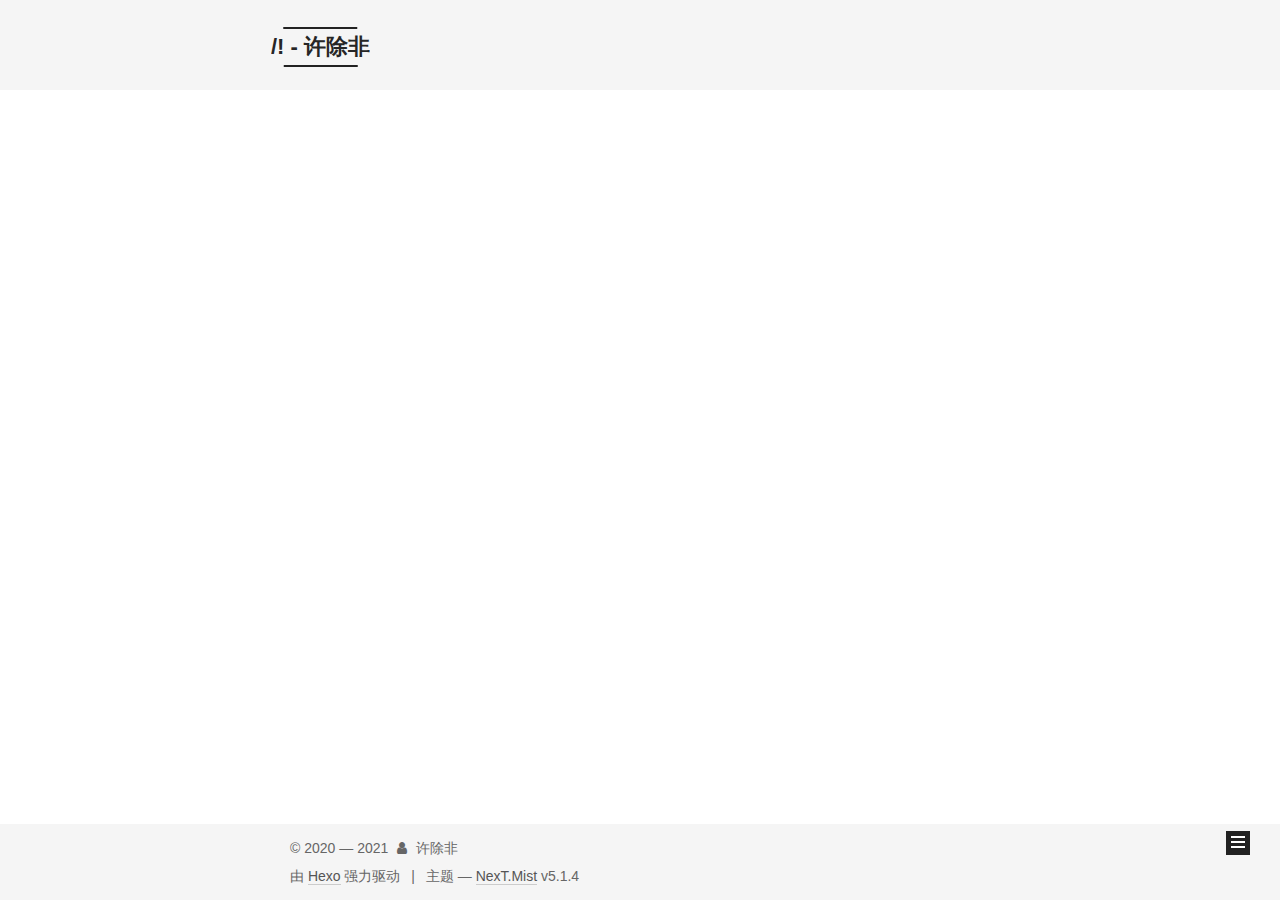
==== archives/index.html @ eeaa3427 "Site updated: 2021-01-26 09:49:21" ====
<!DOCTYPE html>



  


<html class="theme-next mist use-motion" lang="zh-Hans">
<head>
  <meta charset="UTF-8"/>
<meta http-equiv="X-UA-Compatible" content="IE=edge" />
<meta name="viewport" content="width=device-width, initial-scale=1, maximum-scale=1"/>
<meta name="theme-color" content="#222">









<meta http-equiv="Cache-Control" content="no-transform" />
<meta http-equiv="Cache-Control" content="no-siteapp" />
















  
  
  <link href="/lib/fancybox/source/jquery.fancybox.css?v=2.1.5" rel="stylesheet" type="text/css" />







<link href="/lib/font-awesome/css/font-awesome.min.css?v=4.6.2" rel="stylesheet" type="text/css" />

<link href="/css/main.css?v=5.1.4" rel="stylesheet" type="text/css" />


  <link rel="apple-touch-icon" sizes="180x180" href="/images/apple-touch-icon-next.png?v=5.1.4">


  <link rel="icon" type="image/png" sizes="32x32" href="/images/favicon-32x32-next.png?v=5.1.4">


  <link rel="icon" type="image/png" sizes="16x16" href="/images/favicon-16x16-next.png?v=5.1.4">


  <link rel="mask-icon" href="/images/logo.svg?v=5.1.4" color="#222">





  <meta name="keywords" content="Hexo, NexT" />










<meta name="description" content="我练成了那套掌法">
<meta property="og:type" content="website">
<meta property="og:title" content="&#x2F;! - 许除非">
<meta property="og:url" content="http://example.com/archives/index.html">
<meta property="og:site_name" content="&#x2F;! - 许除非">
<meta property="og:description" content="我练成了那套掌法">
<meta property="og:locale">
<meta property="article:author" content="许除非">
<meta name="twitter:card" content="summary">



<script type="text/javascript" id="hexo.configurations">
  var NexT = window.NexT || {};
  var CONFIG = {
    root: '',
    scheme: 'Mist',
    version: '5.1.4',
    sidebar: {"position":"left","display":"post","offset":12,"b2t":false,"scrollpercent":false,"onmobile":false},
    fancybox: true,
    tabs: true,
    motion: {"enable":true,"async":false,"transition":{"post_block":"fadeIn","post_header":"slideDownIn","post_body":"slideDownIn","coll_header":"slideLeftIn","sidebar":"slideUpIn"}},
    duoshuo: {
      userId: '0',
      author: '博主'
    },
    algolia: {
      applicationID: '',
      apiKey: '',
      indexName: '',
      hits: {"per_page":10},
      labels: {"input_placeholder":"Search for Posts","hits_empty":"We didn't find any results for the search: ${query}","hits_stats":"${hits} results found in ${time} ms"}
    }
  };
</script>



  <link rel="canonical" href="http://example.com/archives/"/>





  <title>归档 | /! - 许除非</title>
  





  <script type="text/javascript">
    var _hmt = _hmt || [];
    (function() {
      var hm = document.createElement("script");
      hm.src = "https://hm.baidu.com/hm.js?9faac1cee21ce7410368afd1e0b52f05";
      var s = document.getElementsByTagName("script")[0];
      s.parentNode.insertBefore(hm, s);
    })();
  </script>




<meta name="generator" content="Hexo 5.2.0"></head>

<body itemscope itemtype="http://schema.org/WebPage" lang="zh-Hans">

  
  
    
  

  <div class="container sidebar-position-left page-archive">
    <div class="headband"></div>

    <header id="header" class="header" itemscope itemtype="http://schema.org/WPHeader">
      <div class="header-inner"><div class="site-brand-wrapper">
  <div class="site-meta ">
    

    <div class="custom-logo-site-title">
      <a href="/"  class="brand" rel="start">
        <span class="logo-line-before"><i></i></span>
        <span class="site-title">/! - 许除非</span>
        <span class="logo-line-after"><i></i></span>
      </a>
    </div>
      
        <p class="site-subtitle"></p>
      
  </div>

  <div class="site-nav-toggle">
    <button>
      <span class="btn-bar"></span>
      <span class="btn-bar"></span>
      <span class="btn-bar"></span>
    </button>
  </div>
</div>

<nav class="site-nav">
  

  
    <ul id="menu" class="menu">
      
        
        <li class="menu-item menu-item-home">
          <a href="/" rel="section">
            
              <i class="menu-item-icon fa fa-fw fa-home"></i> <br />
            
            首页
          </a>
        </li>
      
        
        <li class="menu-item menu-item-tags">
          <a href="/tags/" rel="section">
            
              <i class="menu-item-icon fa fa-fw fa-tags"></i> <br />
            
            标签
          </a>
        </li>
      
        
        <li class="menu-item menu-item-categories">
          <a href="/categories/" rel="section">
            
              <i class="menu-item-icon fa fa-fw fa-th"></i> <br />
            
            分类
          </a>
        </li>
      
        
        <li class="menu-item menu-item-archives">
          <a href="/archives/" rel="section">
            
              <i class="menu-item-icon fa fa-fw fa-archive"></i> <br />
            
            归档
          </a>
        </li>
      

      
        <li class="menu-item menu-item-search">
          
            <a href="javascript:;" class="popup-trigger">
          
            
              <i class="menu-item-icon fa fa-search fa-fw"></i> <br />
            
            搜索
          </a>
        </li>
      
    </ul>
  

  
    <div class="site-search">
      
  <div class="popup search-popup local-search-popup">
  <div class="local-search-header clearfix">
    <span class="search-icon">
      <i class="fa fa-search"></i>
    </span>
    <span class="popup-btn-close">
      <i class="fa fa-times-circle"></i>
    </span>
    <div class="local-search-input-wrapper">
      <input autocomplete="off"
             placeholder="搜索..." spellcheck="false"
             type="text" id="local-search-input">
    </div>
  </div>
  <div id="local-search-result"></div>
</div>



    </div>
  
</nav>



 </div>
    </header>

    <main id="main" class="main">
      <div class="main-inner">
        <div class="content-wrap">
          <div id="content" class="content">
            

  
  
  
  <div class="post-block archive">
    <div id="posts" class="posts-collapse">
      <span class="archive-move-on"></span>

      <span class="archive-page-counter">
        
        
        
          
        
        嗯..! 目前共计 1 篇日志。 继续努力。
      </span>

      

        
        
        

        
          
          <div class="collection-title">
            <h1 class="archive-year" id="archive-year-2021">2021</h1>
          </div>
        
        

        

  <article class="post post-type-normal" itemscope itemtype="http://schema.org/Article">
    <header class="post-header">

      <h2 class="post-title">
        
            <a class="post-title-link" href="/2021/01/25/%E5%BC%80%E5%A7%8B%E5%9C%A8%E8%BF%99%E9%87%8C%E8%AE%B0%E5%BD%95%E8%87%AA%E5%B7%B1/" itemprop="url">
              
                <span itemprop="name">开始在这里记录自己</span>
              
            </a>
        
      </h2>

      <div class="post-meta">
        <time class="post-time" itemprop="dateCreated"
              datetime="2021-01-25T17:02:08+08:00"
              content="2021-01-25" >
          01-25
        </time>
      </div>

    </header>
  </article>



      

    </div>
  </div>
  
  
  

  



          </div>
          


          

        </div>
        
          
  
  <div class="sidebar-toggle">
    <div class="sidebar-toggle-line-wrap">
      <span class="sidebar-toggle-line sidebar-toggle-line-first"></span>
      <span class="sidebar-toggle-line sidebar-toggle-line-middle"></span>
      <span class="sidebar-toggle-line sidebar-toggle-line-last"></span>
    </div>
  </div>

  <aside id="sidebar" class="sidebar">
    
    <div class="sidebar-inner">

      

      

      <section class="site-overview-wrap sidebar-panel sidebar-panel-active">
        <div class="site-overview">
          <div class="site-author motion-element" itemprop="author" itemscope itemtype="http://schema.org/Person">
            
              <img class="site-author-image" itemprop="image"
                src="/images/avatar.png"
                alt="" />
            
              <p class="site-author-name" itemprop="name"></p>
              <p class="site-description motion-element" itemprop="description"></p>
          </div>

          <nav class="site-state motion-element">

            
              <div class="site-state-item site-state-posts">
              
                <a href="/archives/%7C%7C%20archive">
              
                  <span class="site-state-item-count">1</span>
                  <span class="site-state-item-name">日志</span>
                </a>
              </div>
            

            
              
              
              <div class="site-state-item site-state-categories">
                <a href="/categories/index.html">
                  <span class="site-state-item-count">1</span>
                  <span class="site-state-item-name">分类</span>
                </a>
              </div>
            

            
              
              
              <div class="site-state-item site-state-tags">
                <a href="/tags/index.html">
                  <span class="site-state-item-count">1</span>
                  <span class="site-state-item-name">标签</span>
                </a>
              </div>
            

          </nav>

          

          
            <div class="links-of-author motion-element">
                
                  <span class="links-of-author-item">
                    <a href="https://github.com/botao-xu" target="_blank" title="GitHub">
                      
                        <i class="fa fa-fw fa-github"></i>GitHub</a>
                  </span>
                
                  <span class="links-of-author-item">
                    <a href="mailto:xbt1024@gmail.com" target="_blank" title="E-Mail">
                      
                        <i class="fa fa-fw fa-envelope"></i>E-Mail</a>
                  </span>
                
                  <span class="links-of-author-item">
                    <a href="https://www.zhihu.com/people/koxu-bo-tao" target="_blank" title="Zhihu">
                      
                        <i class="fa fa-fw fa-heartbeat"></i>Zhihu</a>
                  </span>
                
            </div>
          

          
          

          
          

          

        </div>
      </section>

      

      

    </div>
  </aside>


        
      </div>
    </main>

    <footer id="footer" class="footer">
      <div class="footer-inner">
        <div class="copyright">&copy; 2020 &mdash; <span itemprop="copyrightYear">2021</span>
  <span class="with-love">
    <i class="fa fa-user"></i>
  </span>
  <span class="author" itemprop="copyrightHolder">许除非</span>

  
</div>


  <div class="powered-by">由 <a class="theme-link" target="_blank" href="https://hexo.io">Hexo</a> 强力驱动</div>



  <span class="post-meta-divider">|</span>



  <div class="theme-info">主题 &mdash; <a class="theme-link" target="_blank" href="https://github.com/iissnan/hexo-theme-next">NexT.Mist</a> v5.1.4</div>




        







        
      </div>
    </footer>

    
      <div class="back-to-top">
        <i class="fa fa-arrow-up"></i>
        
      </div>
    

    

  </div>

  

<script type="text/javascript">
  if (Object.prototype.toString.call(window.Promise) !== '[object Function]') {
    window.Promise = null;
  }
</script>









  












  
  
    <script type="text/javascript" src="/lib/jquery/index.js?v=2.1.3"></script>
  

  
  
    <script type="text/javascript" src="/lib/fastclick/lib/fastclick.min.js?v=1.0.6"></script>
  

  
  
    <script type="text/javascript" src="/lib/jquery_lazyload/jquery.lazyload.js?v=1.9.7"></script>
  

  
  
    <script type="text/javascript" src="/lib/velocity/velocity.min.js?v=1.2.1"></script>
  

  
  
    <script type="text/javascript" src="/lib/velocity/velocity.ui.min.js?v=1.2.1"></script>
  

  
  
    <script type="text/javascript" src="/lib/fancybox/source/jquery.fancybox.pack.js?v=2.1.5"></script>
  


  


  <script type="text/javascript" src="/js/src/utils.js?v=5.1.4"></script>

  <script type="text/javascript" src="/js/src/motion.js?v=5.1.4"></script>



  
  

  

  


  <script type="text/javascript" src="/js/src/bootstrap.js?v=5.1.4"></script>



  


  




	





  





  







<!-- LOCAL: You can save these files to your site and update links -->
    
        
        <link rel="stylesheet" href="https://aimingoo.github.io/gitmint/style/default.css">
        <script src="https://aimingoo.github.io/gitmint/dist/gitmint.browser.js"></script>
    
<!-- END LOCAL -->

    

    







  

  <script type="text/javascript">
    // Popup Window;
    var isfetched = false;
    var isXml = true;
    // Search DB path;
    var search_path = "search.xml";
    if (search_path.length === 0) {
      search_path = "search.xml";
    } else if (/json$/i.test(search_path)) {
      isXml = false;
    }
    var path = "/" + search_path;
    // monitor main search box;

    var onPopupClose = function (e) {
      $('.popup').hide();
      $('#local-search-input').val('');
      $('.search-result-list').remove();
      $('#no-result').remove();
      $(".local-search-pop-overlay").remove();
      $('body').css('overflow', '');
    }

    function proceedsearch() {
      $("body")
        .append('<div class="search-popup-overlay local-search-pop-overlay"></div>')
        .css('overflow', 'hidden');
      $('.search-popup-overlay').click(onPopupClose);
      $('.popup').toggle();
      var $localSearchInput = $('#local-search-input');
      $localSearchInput.attr("autocapitalize", "none");
      $localSearchInput.attr("autocorrect", "off");
      $localSearchInput.focus();
    }

    // search function;
    var searchFunc = function(path, search_id, content_id) {
      'use strict';

      // start loading animation
      $("body")
        .append('<div class="search-popup-overlay local-search-pop-overlay">' +
          '<div id="search-loading-icon">' +
          '<i class="fa fa-spinner fa-pulse fa-5x fa-fw"></i>' +
          '</div>' +
          '</div>')
        .css('overflow', 'hidden');
      $("#search-loading-icon").css('margin', '20% auto 0 auto').css('text-align', 'center');

      $.ajax({
        url: path,
        dataType: isXml ? "xml" : "json",
        async: true,
        success: function(res) {
          // get the contents from search data
          isfetched = true;
          $('.popup').detach().appendTo('.header-inner');
          var datas = isXml ? $("entry", res).map(function() {
            return {
              title: $("title", this).text(),
              content: $("content",this).text(),
              url: $("url" , this).text()
            };
          }).get() : res;
          var input = document.getElementById(search_id);
          var resultContent = document.getElementById(content_id);
          var inputEventFunction = function() {
            var searchText = input.value.trim().toLowerCase();
            var keywords = searchText.split(/[\s\-]+/);
            if (keywords.length > 1) {
              keywords.push(searchText);
            }
            var resultItems = [];
            if (searchText.length > 0) {
              // perform local searching
              datas.forEach(function(data) {
                var isMatch = false;
                var hitCount = 0;
                var searchTextCount = 0;
                var title = data.title.trim();
                var titleInLowerCase = title.toLowerCase();
                var content = data.content.trim().replace(/<[^>]+>/g,"");
                var contentInLowerCase = content.toLowerCase();
                var articleUrl = decodeURIComponent(data.url);
                var indexOfTitle = [];
                var indexOfContent = [];
                // only match articles with not empty titles
                if(title != '') {
                  keywords.forEach(function(keyword) {
                    function getIndexByWord(word, text, caseSensitive) {
                      var wordLen = word.length;
                      if (wordLen === 0) {
                        return [];
                      }
                      var startPosition = 0, position = [], index = [];
                      if (!caseSensitive) {
                        text = text.toLowerCase();
                        word = word.toLowerCase();
                      }
                      while ((position = text.indexOf(word, startPosition)) > -1) {
                        index.push({position: position, word: word});
                        startPosition = position + wordLen;
                      }
                      return index;
                    }

                    indexOfTitle = indexOfTitle.concat(getIndexByWord(keyword, titleInLowerCase, false));
                    indexOfContent = indexOfContent.concat(getIndexByWord(keyword, contentInLowerCase, false));
                  });
                  if (indexOfTitle.length > 0 || indexOfContent.length > 0) {
                    isMatch = true;
                    hitCount = indexOfTitle.length + indexOfContent.length;
                  }
                }

                // show search results

                if (isMatch) {
                  // sort index by position of keyword

                  [indexOfTitle, indexOfContent].forEach(function (index) {
                    index.sort(function (itemLeft, itemRight) {
                      if (itemRight.position !== itemLeft.position) {
                        return itemRight.position - itemLeft.position;
                      } else {
                        return itemLeft.word.length - itemRight.word.length;
                      }
                    });
                  });

                  // merge hits into slices

                  function mergeIntoSlice(text, start, end, index) {
                    var item = index[index.length - 1];
                    var position = item.position;
                    var word = item.word;
                    var hits = [];
                    var searchTextCountInSlice = 0;
                    while (position + word.length <= end && index.length != 0) {
                      if (word === searchText) {
                        searchTextCountInSlice++;
                      }
                      hits.push({position: position, length: word.length});
                      var wordEnd = position + word.length;

                      // move to next position of hit

                      index.pop();
                      while (index.length != 0) {
                        item = index[index.length - 1];
                        position = item.position;
                        word = item.word;
                        if (wordEnd > position) {
                          index.pop();
                        } else {
                          break;
                        }
                      }
                    }
                    searchTextCount += searchTextCountInSlice;
                    return {
                      hits: hits,
                      start: start,
                      end: end,
                      searchTextCount: searchTextCountInSlice
                    };
                  }

                  var slicesOfTitle = [];
                  if (indexOfTitle.length != 0) {
                    slicesOfTitle.push(mergeIntoSlice(title, 0, title.length, indexOfTitle));
                  }

                  var slicesOfContent = [];
                  while (indexOfContent.length != 0) {
                    var item = indexOfContent[indexOfContent.length - 1];
                    var position = item.position;
                    var word = item.word;
                    // cut out 100 characters
                    var start = position - 20;
                    var end = position + 80;
                    if(start < 0){
                      start = 0;
                    }
                    if (end < position + word.length) {
                      end = position + word.length;
                    }
                    if(end > content.length){
                      end = content.length;
                    }
                    slicesOfContent.push(mergeIntoSlice(content, start, end, indexOfContent));
                  }

                  // sort slices in content by search text's count and hits' count

                  slicesOfContent.sort(function (sliceLeft, sliceRight) {
                    if (sliceLeft.searchTextCount !== sliceRight.searchTextCount) {
                      return sliceRight.searchTextCount - sliceLeft.searchTextCount;
                    } else if (sliceLeft.hits.length !== sliceRight.hits.length) {
                      return sliceRight.hits.length - sliceLeft.hits.length;
                    } else {
                      return sliceLeft.start - sliceRight.start;
                    }
                  });

                  // select top N slices in content

                  var upperBound = parseInt('1');
                  if (upperBound >= 0) {
                    slicesOfContent = slicesOfContent.slice(0, upperBound);
                  }

                  // highlight title and content

                  function highlightKeyword(text, slice) {
                    var result = '';
                    var prevEnd = slice.start;
                    slice.hits.forEach(function (hit) {
                      result += text.substring(prevEnd, hit.position);
                      var end = hit.position + hit.length;
                      result += '<b class="search-keyword">' + text.substring(hit.position, end) + '</b>';
                      prevEnd = end;
                    });
                    result += text.substring(prevEnd, slice.end);
                    return result;
                  }

                  var resultItem = '';

                  if (slicesOfTitle.length != 0) {
                    resultItem += "<li><a href='" + articleUrl + "' class='search-result-title'>" + highlightKeyword(title, slicesOfTitle[0]) + "</a>";
                  } else {
                    resultItem += "<li><a href='" + articleUrl + "' class='search-result-title'>" + title + "</a>";
                  }

                  slicesOfContent.forEach(function (slice) {
                    resultItem += "<a href='" + articleUrl + "'>" +
                      "<p class=\"search-result\">" + highlightKeyword(content, slice) +
                      "...</p>" + "</a>";
                  });

                  resultItem += "</li>";
                  resultItems.push({
                    item: resultItem,
                    searchTextCount: searchTextCount,
                    hitCount: hitCount,
                    id: resultItems.length
                  });
                }
              })
            };
            if (keywords.length === 1 && keywords[0] === "") {
              resultContent.innerHTML = '<div id="no-result"><i class="fa fa-search fa-5x" /></div>'
            } else if (resultItems.length === 0) {
              resultContent.innerHTML = '<div id="no-result"><i class="fa fa-frown-o fa-5x" /></div>'
            } else {
              resultItems.sort(function (resultLeft, resultRight) {
                if (resultLeft.searchTextCount !== resultRight.searchTextCount) {
                  return resultRight.searchTextCount - resultLeft.searchTextCount;
                } else if (resultLeft.hitCount !== resultRight.hitCount) {
                  return resultRight.hitCount - resultLeft.hitCount;
                } else {
                  return resultRight.id - resultLeft.id;
                }
              });
              var searchResultList = '<ul class=\"search-result-list\">';
              resultItems.forEach(function (result) {
                searchResultList += result.item;
              })
              searchResultList += "</ul>";
              resultContent.innerHTML = searchResultList;
            }
          }

          if ('auto' === 'auto') {
            input.addEventListener('input', inputEventFunction);
          } else {
            $('.search-icon').click(inputEventFunction);
            input.addEventListener('keypress', function (event) {
              if (event.keyCode === 13) {
                inputEventFunction();
              }
            });
          }

          // remove loading animation
          $(".local-search-pop-overlay").remove();
          $('body').css('overflow', '');

          proceedsearch();
        }
      });
    }

    // handle and trigger popup window;
    $('.popup-trigger').click(function(e) {
      e.stopPropagation();
      if (isfetched === false) {
        searchFunc(path, 'local-search-input', 'local-search-result');
      } else {
        proceedsearch();
      };
    });

    $('.popup-btn-close').click(onPopupClose);
    $('.popup').click(function(e){
      e.stopPropagation();
    });
    $(document).on('keyup', function (event) {
      var shouldDismissSearchPopup = event.which === 27 &&
        $('.search-popup').is(':visible');
      if (shouldDismissSearchPopup) {
        onPopupClose();
      }
    });
  </script>





  

  

  

  
  

  

  

  

</body>
</html>
---- css/main.css ----
/* normalize.css v3.0.2 | MIT License | git.io/normalize */
html {
  font-family: sans-serif; /* 1 */
  -ms-text-size-adjust: 100%; /* 2 */
  -webkit-text-size-adjust: 100%; /* 2 */
}
body {
  margin: 0;
}
article,
aside,
details,
figcaption,
figure,
footer,
header,
hgroup,
main,
menu,
nav,
section,
summary {
  display: block;
}
audio,
canvas,
progress,
video {
  display: inline-block; /* 1 */
  vertical-align: baseline; /* 2 */
}
audio:not([controls]) {
  display: none;
  height: 0;
}
[hidden],
template {
  display: none;
}
a {
  background-color: transparent;
}
a:active,
a:hover {
  outline: 0;
}
abbr[title] {
  border-bottom: 1px dotted;
}
b,
strong {
  font-weight: bold;
}
dfn {
  font-style: italic;
}
h1 {
  font-size: 2em;
  margin: 0.67em 0;
}
mark {
  background: #ff0;
  color: #000;
}
small {
  font-size: 80%;
}
sub,
sup {
  font-size: 75%;
  line-height: 0;
  position: relative;
  vertical-align: baseline;
}
sup {
  top: -0.5em;
}
sub {
  bottom: -0.25em;
}
img {
  border: 0;
}
svg:not(:root) {
  overflow: hidden;
}
figure {
  margin: 1em 40px;
}
hr {
  -moz-box-sizing: content-box;
  box-sizing: content-box;
  height: 0;
}
pre {
  overflow: auto;
}
code,
kbd,
pre,
samp {
  font-family: monospace, monospace;
  font-size: 1em;
}
button,
input,
optgroup,
select,
textarea {
  color: inherit; /* 1 */
  font: inherit; /* 2 */
  margin: 0; /* 3 */
}
button {
  overflow: visible;
}
button,
select {
  text-transform: none;
}
button,
html input[type="button"],
input[type="reset"],
input[type="submit"] {
  -webkit-appearance: button; /* 2 */
  cursor: pointer; /* 3 */
}
button[disabled],
html input[disabled] {
  cursor: default;
}
button::-moz-focus-inner,
input::-moz-focus-inner {
  border: 0;
  padding: 0;
}
input {
  line-height: normal;
}
input[type="checkbox"],
input[type="radio"] {
  box-sizing: border-box; /* 1 */
  padding: 0; /* 2 */
}
input[type="number"]::-webkit-inner-spin-button,
input[type="number"]::-webkit-outer-spin-button {
  height: auto;
}
input[type="search"] {
  -webkit-appearance: textfield; /* 1 */
  -moz-box-sizing: content-box;
  -webkit-box-sizing: content-box; /* 2 */
  box-sizing: content-box;
}
input[type="search"]::-webkit-search-cancel-button,
input[type="search"]::-webkit-search-decoration {
  -webkit-appearance: none;
}
fieldset {
  border: 1px solid #c0c0c0;
  margin: 0 2px;
  padding: 0.35em 0.625em 0.75em;
}
legend {
  border: 0; /* 1 */
  padding: 0; /* 2 */
}
textarea {
  overflow: auto;
}
optgroup {
  font-weight: bold;
}
table {
  border-collapse: collapse;
  border-spacing: 0;
}
td,
th {
  padding: 0;
}
::selection {
  background: #262a30;
  color: #fff;
}
body {
  position: relative;
  font-family: 'Lato', "PingFang SC", "Microsoft YaHei", sans-serif;
  font-size: 14px;
  line-height: 2;
  color: #555;
  background: #fff;
}
@media (max-width: 767px) {
  body {
    padding-right: 0 !important;
  }
}
@media (min-width: 768px) and (max-width: 991px) {
  body {
    padding-right: 0 !important;
  }
}
@media (min-width: 1600px) {
  body {
    font-size: 16px;
  }
}
h1,
h2,
h3,
h4,
h5,
h6 {
  margin: 0;
  padding: 0;
  font-weight: bold;
  line-height: 1.5;
  font-family: 'Lato', "PingFang SC", "Microsoft YaHei", sans-serif;
}
h2,
h3,
h4,
h5,
h6 {
  margin: 20px 0 15px;
}
h1 {
  font-size: 24px;
}
@media (max-width: 767px) {
  h1 {
    font-size: 20px;
  }
}
h2 {
  font-size: 22px;
}
@media (max-width: 767px) {
  h2 {
    font-size: 18px;
  }
}
h3 {
  font-size: 20px;
}
@media (max-width: 767px) {
  h3 {
    font-size: 16px;
  }
}
h4 {
  font-size: 18px;
}
@media (max-width: 767px) {
  h4 {
    font-size: 14px;
  }
}
h5 {
  font-size: 16px;
}
@media (max-width: 767px) {
  h5 {
    font-size: 12px;
  }
}
h6 {
  font-size: 14px;
}
@media (max-width: 767px) {
  h6 {
    font-size: 10px;
  }
}
p {
  margin: 0 0 20px 0;
}
a {
  color: #555;
  text-decoration: none;
  outline: none;
  border-bottom: 1px solid #999;
  word-wrap: break-word;
}
a:hover {
  color: #222;
  border-bottom-color: #222;
}
blockquote {
  margin: 0;
  padding: 0;
}
img {
  display: block;
  margin: auto;
  max-width: 100%;
  height: auto;
}
hr {
  margin: 40px 0;
  height: 3px;
  border: none;
  background-color: #ddd;
  background-image: repeating-linear-gradient(-45deg, #fff, #fff 4px, transparent 4px, transparent 8px);
}
blockquote {
  padding: 0 15px;
  color: #666;
  border-left: 4px solid #ddd;
}
blockquote cite::before {
  content: "-";
  padding: 0 5px;
}
dt {
  font-weight: 700;
}
dd {
  margin: 0;
  padding: 0;
}
kbd {
  border: 1px solid #ccc;
  border-radius: 0.2em;
  box-shadow: 0.1em 0.1em 0.2em rgba(0,0,0,0.1);
  background-color: #f9f9f9;
  font-family: inherit;
  background-image: -webkit-linear-gradient(top, #eee, #fff, #eee);
  padding: 0.1em 0.3em;
  white-space: nowrap;
}
.text-left {
  text-align: left;
}
.text-center {
  text-align: center;
}
.text-right {
  text-align: right;
}
.text-justify {
  text-align: justify;
}
.text-nowrap {
  white-space: nowrap;
}
.text-lowercase {
  text-transform: lowercase;
}
.text-uppercase {
  text-transform: uppercase;
}
.text-capitalize {
  text-transform: capitalize;
}
.center-block {
  display: block;
  margin-left: auto;
  margin-right: auto;
}
.clearfix:before,
.clearfix:after {
  content: " ";
  display: table;
}
.clearfix:after {
  clear: both;
}
.pullquote {
  width: 45%;
}
.pullquote.left {
  float: left;
  margin-left: 5px;
  margin-right: 10px;
}
.pullquote.right {
  float: right;
  margin-left: 10px;
  margin-right: 5px;
}
.affix.affix.affix {
  position: fixed;
}
.translation {
  margin-top: -20px;
  font-size: 14px;
  color: #999;
}
.scrollbar-measure {
  width: 100px;
  height: 100px;
  overflow: scroll;
  position: absolute;
  top: -9999px;
}
.use-motion .motion-element {
  opacity: 0;
}
table {
  margin: 20px 0;
  width: 100%;
  border-collapse: collapse;
  border-spacing: 0;
  border: 1px solid #ddd;
  font-size: 14px;
  table-layout: fixed;
  word-wrap: break-all;
}
table>tbody>tr:nth-of-type(odd) {
  background-color: #f9f9f9;
}
table>tbody>tr:hover {
  background-color: #f5f5f5;
}
caption,
th,
td {
  padding: 8px;
  text-align: left;
  vertical-align: middle;
  font-weight: normal;
}
th,
td {
  border-bottom: 3px solid #ddd;
  border-right: 1px solid #eee;
}
th {
  padding-bottom: 10px;
  font-weight: 700;
}
td {
  border-bottom-width: 1px;
}
html,
body {
  height: 100%;
}
.container {
  position: relative;
  min-height: 100%;
}
.header-inner {
  margin: 0 auto;
  padding: 100px 0 70px;
  width: 700px;
}
@media (min-width: 1600px) {
  .container .header-inner {
    width: 900px;
  }
}
.main {
  padding-bottom: 150px;
}
.main-inner {
  margin: 0 auto;
  width: 700px;
}
@media (min-width: 1600px) {
  .container .main-inner {
    width: 900px;
  }
}
.footer {
  position: absolute;
  left: 0;
  bottom: 0;
  width: 100%;
  min-height: 50px;
}
.footer-inner {
  box-sizing: border-box;
  margin: 20px auto;
  width: 700px;
}
@media (min-width: 1600px) {
  .container .footer-inner {
    width: 900px;
  }
}
pre,
.highlight {
  overflow: auto;
  margin: 20px 0;
  padding: 0;
  font-size: 13px;
  color: #4d4d4c;
  background: #f7f7f7;
  line-height: 1.6;
}
pre,
code {
  font-family: consolas, Menlo, "PingFang SC", "Microsoft YaHei", monospace;
}
code {
  padding: 2px 4px;
  word-wrap: break-word;
  color: #555;
  background: #eee;
  border-radius: 3px;
  font-size: 13px;
}
pre {
  padding: 10px;
}
pre code {
  padding: 0;
  color: #4d4d4c;
  background: none;
  text-shadow: none;
}
.highlight {
  border-radius: 1px;
}
.highlight pre {
  border: none;
  margin: 0;
  padding: 10px 0;
}
.highlight table {
  margin: 0;
  width: auto;
  border: none;
}
.highlight td {
  border: none;
  padding: 0;
}
.highlight figcaption {
  font-size: 1em;
  color: #4d4d4c;
  line-height: 1em;
  margin-bottom: 1em;
}
.highlight figcaption:before,
.highlight figcaption:after {
  content: " ";
  display: table;
}
.highlight figcaption:after {
  clear: both;
}
.highlight figcaption a {
  float: right;
  color: #4d4d4c;
}
.highlight figcaption a:hover {
  border-bottom-color: #4d4d4c;
}
.highlight .gutter pre {
  padding-left: 10px;
  padding-right: 10px;
  color: #869194;
  text-align: right;
  background-color: #eff2f3;
}
.highlight .code pre {
  width: 100%;
  padding-left: 10px;
  padding-right: 10px;
  background-color: #f7f7f7;
}
.highlight .line {
  height: 20px;
}
.gutter {
  -webkit-user-select: none;
  -moz-user-select: none;
  -ms-user-select: none;
  user-select: none;
}
.gist table {
  width: auto;
}
.gist table td {
  border: none;
}
pre .deletion {
  background: #fdd;
}
pre .addition {
  background: #dfd;
}
pre .meta {
  color: #8959a8;
}
pre .comment {
  color: #8e908c;
}
pre .variable,
pre .attribute,
pre .tag,
pre .regexp,
pre .ruby .constant,
pre .xml .tag .title,
pre .xml .pi,
pre .xml .doctype,
pre .html .doctype,
pre .css .id,
pre .css .class,
pre .css .pseudo {
  color: #c82829;
}
pre .number,
pre .preprocessor,
pre .built_in,
pre .literal,
pre .params,
pre .constant,
pre .command {
  color: #f5871f;
}
pre .ruby .class .title,
pre .css .rules .attribute,
pre .string,
pre .value,
pre .inheritance,
pre .header,
pre .ruby .symbol,
pre .xml .cdata,
pre .special,
pre .number,
pre .formula {
  color: #718c00;
}
pre .title,
pre .css .hexcolor {
  color: #3e999f;
}
pre .function,
pre .python .decorator,
pre .python .title,
pre .ruby .function .title,
pre .ruby .title .keyword,
pre .perl .sub,
pre .javascript .title,
pre .coffeescript .title {
  color: #4271ae;
}
pre .keyword,
pre .javascript .function {
  color: #8959a8;
}
.full-image.full-image.full-image.full-image {
  border: none;
  max-width: 100%;
  width: auto;
  margin: 20px auto 25px;
}
@media (min-width: 992px) {
  .full-image.full-image.full-image.full-image {
    max-width: none;
    width: 110%;
    margin: 25px -5%;
  }
}
.blockquote-center,
.page-home .post-type-quote blockquote,
.page-post-detail .post-type-quote blockquote {
  position: relative;
  margin: 40px 0;
  padding: 0;
  border-left: none;
  text-align: center;
}
.blockquote-center::before,
.page-home .post-type-quote blockquote::before,
.page-post-detail .post-type-quote blockquote::before,
.blockquote-center::after,
.page-home .post-type-quote blockquote::after,
.page-post-detail .post-type-quote blockquote::after {
  position: absolute;
  content: ' ';
  display: block;
  width: 100%;
  height: 24px;
  opacity: 0.2;
  background-repeat: no-repeat;
  background-position: 0 -6px;
  background-size: 22px 22px;
}
.blockquote-center::before,
.page-home .post-type-quote blockquote::before,
.page-post-detail .post-type-quote blockquote::before {
  top: -20px;
  background-image: url("../images/quote-l.svg");
  border-top: 1px solid #ccc;
}
.blockquote-center::after,
.page-home .post-type-quote blockquote::after,
.page-post-detail .post-type-quote blockquote::after {
  bottom: -20px;
  background-image: url("../images/quote-r.svg");
  border-bottom: 1px solid #ccc;
  background-position: 100% 8px;
}
.blockquote-center p,
.page-home .post-type-quote blockquote p,
.page-post-detail .post-type-quote blockquote p,
.blockquote-center div,
.page-home .post-type-quote blockquote div,
.page-post-detail .post-type-quote blockquote div {
  text-align: center;
}
.post .post-body .group-picture img {
  box-sizing: border-box;
  padding: 0 3px;
  border: none;
}
.post .group-picture-row {
  overflow: hidden;
  margin-top: 6px;
}
.post .group-picture-row:first-child {
  margin-top: 0;
}
.post .group-picture-column {
  float: left;
}
.page-post-detail .post-body .group-picture-column {
  float: none;
  margin-top: 10px;
  width: auto !important;
}
.page-post-detail .post-body .group-picture-column img {
  margin: 0 auto;
}
.page-archive .group-picture-container {
  overflow: hidden;
}
.page-archive .group-picture-row {
  float: left;
}
.page-archive .group-picture-row:first-child {
  margin-top: 6px;
}
.page-archive .group-picture-column {
  max-width: 150px;
  max-height: 150px;
}
.post-body .note {
  position: relative;
  padding: 15px;
  margin-bottom: 20px;
  border: 1px solid #eee;
  border-left-width: 5px;
  border-radius: 3px;
}
.post-body .note h2,
.post-body .note h3,
.post-body .note h4,
.post-body .note h5,
.post-body .note h6 {
  margin-top: 0;
  margin-bottom: 0;
  border-bottom: initial;
  padding-top: 0 !important;
}
.post-body .note p:first-child,
.post-body .note ul:first-child,
.post-body .note ol:first-child,
.post-body .note table:first-child,
.post-body .note pre:first-child,
.post-body .note blockquote:first-child {
  margin-top: 0;
}
.post-body .note p:last-child,
.post-body .note ul:last-child,
.post-body .note ol:last-child,
.post-body .note table:last-child,
.post-body .note pre:last-child,
.post-body .note blockquote:last-child {
  margin-bottom: 0;
}
.post-body .note.default {
  border-left-color: #777;
}
.post-body .note.default h2,
.post-body .note.default h3,
.post-body .note.default h4,
.post-body .note.default h5,
.post-body .note.default h6 {
  color: #777;
}
.post-body .note.primary {
  border-left-color: #6f42c1;
}
.post-body .note.primary h2,
.post-body .note.primary h3,
.post-body .note.primary h4,
.post-body .note.primary h5,
.post-body .note.primary h6 {
  color: #6f42c1;
}
.post-body .note.info {
  border-left-color: #428bca;
}
.post-body .note.info h2,
.post-body .note.info h3,
.post-body .note.info h4,
.post-body .note.info h5,
.post-body .note.info h6 {
  color: #428bca;
}
.post-body .note.success {
  border-left-color: #5cb85c;
}
.post-body .note.success h2,
.post-body .note.success h3,
.post-body .note.success h4,
.post-body .note.success h5,
.post-body .note.success h6 {
  color: #5cb85c;
}
.post-body .note.warning {
  border-left-color: #f0ad4e;
}
.post-body .note.warning h2,
.post-body .note.warning h3,
.post-body .note.warning h4,
.post-body .note.warning h5,
.post-body .note.warning h6 {
  color: #f0ad4e;
}
.post-body .note.danger {
  border-left-color: #d9534f;
}
.post-body .note.danger h2,
.post-body .note.danger h3,
.post-body .note.danger h4,
.post-body .note.danger h5,
.post-body .note.danger h6 {
  color: #d9534f;
}
.post-body .label {
  display: inline;
  padding: 0 2px;
  white-space: nowrap;
}
.post-body .label.default {
  background-color: #f0f0f0;
}
.post-body .label.primary {
  background-color: #efe6f7;
}
.post-body .label.info {
  background-color: #e5f2f8;
}
.post-body .label.success {
  background-color: #e7f4e9;
}
.post-body .label.warning {
  background-color: #fcf6e1;
}
.post-body .label.danger {
  background-color: #fae8eb;
}
.post-body .tabs {
  position: relative;
  display: block;
  margin-bottom: 20px;
  padding-top: 10px;
}
.post-body .tabs ul.nav-tabs {
  margin: 0;
  padding: 0;
  display: flex;
  margin-bottom: -1px;
}
@media (max-width: 413px) {
  .post-body .tabs ul.nav-tabs {
    display: block;
    margin-bottom: 5px;
  }
}
.post-body .tabs ul.nav-tabs li.tab {
  list-style-type: none !important;
  margin: 0 0.25em 0 0;
  border-top: 3px solid transparent;
  border-left: 1px solid transparent;
  border-right: 1px solid transparent;
}
@media (max-width: 413px) {
  .post-body .tabs ul.nav-tabs li.tab {
    margin: initial;
    border-top: 1px solid transparent;
    border-left: 3px solid transparent;
    border-right: 1px solid transparent;
    border-bottom: 1px solid transparent;
  }
}
.post-body .tabs ul.nav-tabs li.tab a {
  outline: 0;
  border-bottom: initial;
  display: block;
  line-height: 1.8em;
  padding: 0.25em 0.75em;
  transition-duration: 0.2s;
  transition-timing-function: ease-out;
  transition-delay: 0s;
}
.post-body .tabs ul.nav-tabs li.tab a i {
  width: 1.285714285714286em;
}
.post-body .tabs ul.nav-tabs li.tab.active {
  border-top: 3px solid #fc6423;
  border-left: 1px solid #ddd;
  border-right: 1px solid #ddd;
  background-color: #fff;
}
@media (max-width: 413px) {
  .post-body .tabs ul.nav-tabs li.tab.active {
    border-top: 1px solid #ddd;
    border-left: 3px solid #fc6423;
    border-right: 1px solid #ddd;
    border-bottom: 1px solid #ddd;
  }
}
.post-body .tabs ul.nav-tabs li.tab.active a {
  cursor: default;
  color: #555;
}
.post-body .tabs .tab-content {
  background-color: #fff;
}
.post-body .tabs .tab-content .tab-pane {
  border: 1px solid #ddd;
  padding: 20px 20px 0 20px;
}
.post-body .tabs .tab-content .tab-pane:not(.active) {
  display: none !important;
}
.post-body .tabs .tab-content .tab-pane.active {
  display: block !important;
}
.btn {
  display: inline-block;
  padding: 0 20px;
  font-size: 14px;
  color: #555;
  background: transparent;
  border: 2px solid #222;
  text-decoration: none;
  border-radius: 0;
  transition-property: background-color;
  transition-duration: 0.2s;
  transition-timing-function: ease-in-out;
  transition-delay: 0s;
  line-height: 2;
}
.btn:hover {
  border-color: #222;
  color: #222;
  background: #fff;
}
.btn +.btn {
  margin: 0 0 8px 8px;
}
.btn .fa-fw {
  width: 1.285714285714286em;
  text-align: left;
}
.btn-bar {
  display: block;
  width: 22px;
  height: 2px;
  background: #555;
  border-radius: 1px;
}
.btn-bar+.btn-bar {
  margin-top: 4px;
}
.pagination {
  margin: 120px 0 40px;
  text-align: center;
  border-top: 1px solid #eee;
}
.page-number-basic,
.pagination .prev,
.pagination .next,
.pagination .page-number,
.pagination .space {
  display: inline-block;
  position: relative;
  top: -1px;
  margin: 0 10px;
  padding: 0 11px;
}
@media (max-width: 767px) {
  .page-number-basic,
  .pagination .prev,
  .pagination .next,
  .pagination .page-number,
  .pagination .space {
    margin: 0 5px;
  }
}
.pagination .prev,
.pagination .next,
.pagination .page-number {
  border-bottom: 0;
  border-top: 1px solid #eee;
  transition-property: border-color;
  transition-duration: 0.2s;
  transition-timing-function: ease-in-out;
  transition-delay: 0s;
}
.pagination .prev:hover,
.pagination .next:hover,
.pagination .page-number:hover {
  border-top-color: #222;
}
.pagination .space {
  padding: 0;
  margin: 0;
}
.pagination .prev {
  margin-left: 0;
}
.pagination .next {
  margin-right: 0;
}
.pagination .page-number.current {
  color: #fff;
  background: #ccc;
  border-top-color: #ccc;
}
@media (max-width: 767px) {
  .pagination {
    border-top: none;
  }
  .pagination .prev,
  .pagination .next,
  .pagination .page-number {
    margin-bottom: 10px;
    border-top: 0;
    border-bottom: 1px solid #eee;
    padding: 0 10px;
  }
  .pagination .prev:hover,
  .pagination .next:hover,
  .pagination .page-number:hover {
    border-bottom-color: #222;
  }
}
.comments {
  margin: 60px 20px 0;
}
.tag-cloud {
  text-align: center;
}
.tag-cloud a {
  display: inline-block;
  margin: 10px;
}
.back-to-top {
  box-sizing: border-box;
  position: fixed;
  bottom: -100px;
  right: 30px;
  z-index: 1050;
  padding: 0 6px;
  width: 24px;
  background: #222;
  font-size: 12px;
  opacity: 1;
  color: #fff;
  cursor: pointer;
  text-align: center;
  -webkit-transform: translateZ(0);
  transition-property: bottom;
  transition-duration: 0.2s;
  transition-timing-function: ease-in-out;
  transition-delay: 0s;
}
@media (min-width: 768px) and (max-width: 991px) {
  .back-to-top {
    display: none !important;
  }
}
@media (max-width: 767px) {
  .back-to-top {
    display: none !important;
  }
}
.back-to-top.back-to-top-on {
  bottom: 19px;
}
.header {
  background: transparent;
}
.header-inner {
  position: relative;
}
.headband {
  height: 3px;
  background: #222;
}
.site-meta {
  margin: 0;
  text-align: left;
}
@media (max-width: 767px) {
  .site-meta {
    text-align: center;
  }
}
.brand {
  position: relative;
  display: inline-block;
  padding: 0 40px;
  color: #222;
  background: #222;
  border-bottom: none;
}
.brand:hover {
  color: #222;
}
.logo {
  display: inline-block;
  margin-right: 5px;
  line-height: 36px;
  vertical-align: top;
}
.site-title {
  display: inline-block;
  vertical-align: top;
  line-height: 36px;
  font-size: 20px;
  font-weight: normal;
  font-family: 'Lato', "PingFang SC", "Microsoft YaHei", sans-serif;
}
.site-subtitle {
  margin-top: 10px;
  font-size: 13px;
  color: #999;
}
.use-motion .brand {
  opacity: 0;
}
.use-motion .logo,
.use-motion .site-title,
.use-motion .site-subtitle {
  opacity: 0;
  position: relative;
  top: -10px;
}
.site-nav-toggle {
  display: none;
  position: absolute;
  top: 10px;
  left: 10px;
}
@media (max-width: 767px) {
  .site-nav-toggle {
    display: block;
  }
}
.site-nav-toggle button {
  margin-top: 2px;
  padding: 9px 10px;
  background: transparent;
  border: none;
}
@media (max-width: 767px) {
  .site-nav {
    display: none;
    margin: 0 -10px;
    padding: 0 10px;
    clear: both;
    border-top: 1px solid #ddd;
  }
}
@media (min-width: 768px) and (max-width: 991px) {
  .site-nav {
    display: block !important;
  }
}
@media (min-width: 992px) {
  .site-nav {
    display: block !important;
  }
}
.menu {
  margin-top: 20px;
  padding-left: 0;
  text-align: center;
}
.menu .menu-item {
  display: inline-block;
  margin: 0 10px;
  list-style: none;
}
@media screen and (max-width: 767px) {
  .menu .menu-item {
    margin-top: 10px;
  }
}
.menu .menu-item a {
  display: block;
  font-size: 13px;
  line-height: inherit;
  border-bottom: 1px solid transparent;
  transition-property: border-color;
  transition-duration: 0.2s;
  transition-timing-function: ease-in-out;
  transition-delay: 0s;
}
.menu .menu-item a:hover {
  border-bottom-color: #222;
}
.menu .menu-item .fa {
  margin-right: 5px;
}
.use-motion .menu-item {
  opacity: 0;
}
.post-body {
  font-family: 'Lato', "PingFang SC", "Microsoft YaHei", sans-serif;
}
@media (max-width: 767px) {
  .post-body {
    word-break: break-word;
  }
}
.post-body .fancybox img {
  display: block !important;
  margin: 0 auto;
  cursor: pointer;
  cursor: zoom-in;
  cursor: -webkit-zoom-in;
}
.post-body .image-caption,
.post-body .figure .caption {
  margin: -20px auto 15px;
  text-align: center;
  font-size: 14px;
  color: #999;
  font-weight: bold;
  line-height: 1;
}
.post-sticky-flag {
  display: inline-block;
  font-size: 16px;
  -ms-transform: rotate(30deg);
  -webkit-transform: rotate(30deg);
  -moz-transform: rotate(30deg);
  -ms-transform: rotate(30deg);
  -o-transform: rotate(30deg);
  transform: rotate(30deg);
}
.use-motion .post-block,
.use-motion .pagination,
.use-motion .comments {
  opacity: 0;
}
.use-motion .post-header {
  opacity: 0;
}
.use-motion .post-body {
  opacity: 0;
}
.use-motion .collection-title {
  opacity: 0;
}
.posts-expand {
  padding-top: 40px;
}
@media (max-width: 767px) {
  .posts-expand {
    margin: 0 20px;
  }
  .post-body pre .gutter pre {
    padding-right: 10px;
  }
  .post-body .highlight {
    margin-left: 0px;
    margin-right: 0px;
    padding: 0;
  }
  .post-body .highlight .gutter pre {
    padding-right: 10px;
  }
}
@media (min-width: 992px) {
  .posts-expand .post-body {
    text-align: justify;
  }
}
.posts-expand .post-body h2,
.posts-expand .post-body h3,
.posts-expand .post-body h4,
.posts-expand .post-body h5,
.posts-expand .post-body h6 {
  padding-top: 10px;
}
.posts-expand .post-body h2 .header-anchor,
.posts-expand .post-body h3 .header-anchor,
.posts-expand .post-body h4 .header-anchor,
.posts-expand .post-body h5 .header-anchor,
.posts-expand .post-body h6 .header-anchor {
  float: right;
  margin-left: 10px;
  color: #ccc;
  border-bottom-style: none;
  visibility: hidden;
}
.posts-expand .post-body h2 .header-anchor:hover,
.posts-expand .post-body h3 .header-anchor:hover,
.posts-expand .post-body h4 .header-anchor:hover,
.posts-expand .post-body h5 .header-anchor:hover,
.posts-expand .post-body h6 .header-anchor:hover {
  color: inherit;
}
.posts-expand .post-body h2:hover .header-anchor,
.posts-expand .post-body h3:hover .header-anchor,
.posts-expand .post-body h4:hover .header-anchor,
.posts-expand .post-body h5:hover .header-anchor,
.posts-expand .post-body h6:hover .header-anchor {
  visibility: visible;
}
.posts-expand .post-body ul li {
  list-style: circle;
}
.posts-expand .post-body img {
  box-sizing: border-box;
  margin: auto;
  padding: 3px;
  border: 1px solid #ddd;
}
.posts-expand .post-body .fancybox img {
  margin: 0 auto 25px;
}
@media (max-width: 767px) {
  .posts-collapse {
    margin: 0 20px;
  }
  .posts-collapse .post-title,
  .posts-collapse .post-meta {
    display: block;
    width: auto;
    text-align: left;
  }
}
.posts-collapse {
  position: relative;
  z-index: 1010;
  margin-left: 0;
}
.posts-collapse::after {
  content: " ";
  position: absolute;
  top: 20px;
  left: 0;
  margin-left: -2px;
  width: 4px;
  height: 100%;
  background: #f5f5f5;
  z-index: -1;
}
@media (max-width: 767px) {
  .posts-collapse {
    margin: 0 20px;
  }
}
.posts-collapse .collection-title {
  position: relative;
  margin: 60px 0;
}
.posts-collapse .collection-title h1,
.posts-collapse .collection-title h2 {
  margin-left: 20px;
}
.posts-collapse .collection-title small {
  color: #bbb;
  margin-left: 5px;
}
.posts-collapse .collection-title::before {
  content: " ";
  position: absolute;
  left: 0;
  top: 50%;
  margin-left: -4px;
  margin-top: -4px;
  width: 8px;
  height: 8px;
  background: #bbb;
  border-radius: 50%;
}
.posts-collapse .post {
  margin: 30px 0;
}
.posts-collapse .post-header {
  position: relative;
  transition-duration: 0.2s;
  transition-timing-function: ease-in-out;
  transition-delay: 0s;
  transition-property: border;
  border-bottom: 1px dashed #ccc;
}
.posts-collapse .post-header::before {
  content: " ";
  position: absolute;
  left: 0;
  top: 12px;
  width: 6px;
  height: 6px;
  margin-left: -4px;
  background: #bbb;
  border-radius: 50%;
  border: 1px solid #fff;
  transition-duration: 0.2s;
  transition-timing-function: ease-in-out;
  transition-delay: 0s;
  transition-property: background;
}
.posts-collapse .post-header:hover {
  border-bottom-color: #666;
}
.posts-collapse .post-header:hover::before {
  background: #222;
}
.posts-collapse .post-meta {
  position: absolute;
  font-size: 12px;
  left: 20px;
  top: 5px;
}
.posts-collapse .post-comments-count {
  display: none;
}
.posts-collapse .post-title {
  margin-left: 60px;
  font-size: 16px;
  font-weight: normal;
  line-height: inherit;
}
.posts-collapse .post-title::after {
  margin-left: 3px;
  opacity: 0.6;
}
.posts-collapse .post-title a {
  color: #666;
  border-bottom: none;
}
.page-home .post-type-quote .post-header,
.page-post-detail .post-type-quote .post-header,
.page-home .post-type-quote .post-tags,
.page-post-detail .post-type-quote .post-tags {
  display: none;
}
.posts-expand .post-title {
  text-align: center;
  word-break: break-word;
  font-weight: 400;
}
.posts-expand .post-title-link {
  display: inline-block;
  position: relative;
  color: #555;
  border-bottom: none;
  line-height: 1.2;
  vertical-align: top;
}
.posts-expand .post-title-link::before {
  content: "";
  position: absolute;
  width: 100%;
  height: 2px;
  bottom: 0;
  left: 0;
  background-color: #000;
  visibility: hidden;
  -webkit-transform: scaleX(0);
  -moz-transform: scaleX(0);
  -ms-transform: scaleX(0);
  -o-transform: scaleX(0);
  transform: scaleX(0);
  transition-duration: 0.2s;
  transition-timing-function: ease-in-out;
  transition-delay: 0s;
}
.posts-expand .post-title-link:hover::before {
  visibility: visible;
  -webkit-transform: scaleX(1);
  -moz-transform: scaleX(1);
  -ms-transform: scaleX(1);
  -o-transform: scaleX(1);
  transform: scaleX(1);
}
.posts-expand .post-title-link .fa {
  font-size: 16px;
}
.posts-expand .post-meta {
  margin: 3px 0 60px 0;
  color: #999;
  font-family: 'Lato', "PingFang SC", "Microsoft YaHei", sans-serif;
  font-size: 12px;
  text-align: center;
}
.posts-expand .post-meta .post-category-list {
  display: inline-block;
  margin: 0;
  padding: 3px;
}
.posts-expand .post-meta .post-category-list-link {
  color: #999;
}
.posts-expand .post-meta .post-description {
  font-size: 14px;
  margin-top: 2px;
}
.post-meta-divider {
  margin: 0 0.5em;
}
.post-meta-item-icon {
  margin-right: 3px;
}
@media (min-width: 768px) and (max-width: 991px) {
  .post-meta-item-icon {
    display: inline-block;
  }
}
@media (max-width: 767px) {
  .post-meta-item-icon {
    display: inline-block;
  }
}
@media (min-width: 768px) and (max-width: 991px) {
  .post-meta-item-text {
    display: none;
  }
}
@media (max-width: 767px) {
  .post-meta-item-text {
    display: none;
  }
}
@media (max-width: 767px) {
  .posts-expand .post-comments-count {
    display: none;
  }
}
.post-button {
  margin-top: 40px;
}
.posts-expand .post-tags {
  margin-top: 40px;
  text-align: center;
}
.posts-expand .post-tags a {
  display: inline-block;
  margin-right: 10px;
  font-size: 13px;
}
.post-nav {
  display: table;
  margin-top: 15px;
  width: 100%;
  border-top: 1px solid #eee;
}
.post-nav-divider {
  display: table-cell;
  width: 10%;
}
.post-nav-item {
  display: table-cell;
  padding: 10px 0 0 0;
  width: 45%;
  vertical-align: top;
}
.post-nav-item a {
  position: relative;
  display: block;
  line-height: 25px;
  font-size: 14px;
  color: #555;
  border-bottom: none;
}
.post-nav-item a:hover {
  color: #222;
  border-bottom: none;
}
.post-nav-item a:active {
  top: 2px;
}
.post-nav-item .fa {
  position: absolute;
  top: 8px;
  left: 0;
  font-size: 12px;
}
.post-nav-next a {
  padding-left: 15px;
}
.post-nav-prev {
  text-align: right;
}
.post-nav-prev a {
  padding-right: 15px;
}
.post-nav-prev .fa {
  right: 0;
  left: auto;
}
.posts-expand .post-eof {
  display: block;
  margin: 80px auto 60px;
  width: 8%;
  height: 1px;
  background: #ccc;
  text-align: center;
}
.post:last-child .post-eof.post-eof.post-eof {
  display: none;
}
.post-gallery {
  display: table;
  table-layout: fixed;
  width: 100%;
  border-collapse: separate;
}
.post-gallery-row {
  display: table-row;
}
.post-gallery .post-gallery-img {
  display: table-cell;
  text-align: center;
  vertical-align: middle;
  border: none;
}
.post-gallery .post-gallery-img img {
  max-width: 100%;
  max-height: 100%;
  border: none;
}
.fancybox-close,
.fancybox-close:hover {
  border: none;
}
#rewardButton {
  cursor: pointer;
  border: 0;
  outline: 0;
  border-radius: 5px;
  padding: 0;
  margin: 0;
  letter-spacing: normal;
  text-transform: none;
  text-indent: 0px;
  text-shadow: none;
}
#rewardButton span {
  display: inline-block;
  width: 80px;
  height: 35px;
  border-radius: 5px;
  color: #fff;
  font-weight: 400;
  font-style: normal;
  font-variant: normal;
  font-stretch: normal;
  font-size: 18px;
  font-family: "Microsoft Yahei";
  background: #f44336;
}
#rewardButton span:hover {
  background: #f7877f;
}
#QR {
  padding-top: 20px;
}
#QR a {
  border: 0;
}
#QR img {
  width: 180px;
  max-width: 100%;
  display: inline-block;
  margin: 0.8em 2em 0 2em;
}
#wechat:hover p {
  animation: roll 0.1s infinite linear;
  -webkit-animation: roll 0.1s infinite linear;
  -moz-animation: roll 0.1s infinite linear;
}
#alipay:hover p {
  animation: roll 0.1s infinite linear;
  -webkit-animation: roll 0.1s infinite linear;
  -moz-animation: roll 0.1s infinite linear;
}
#bitcoin:hover p {
  animation: roll 0.1s infinite linear;
  -webkit-animation: roll 0.1s infinite linear;
  -moz-animation: roll 0.1s infinite linear;
}
@-moz-keyframes roll {
  from {
    -webkit-transform: rotateZ(30deg);
    -moz-transform: rotateZ(30deg);
    -ms-transform: rotateZ(30deg);
    -o-transform: rotateZ(30deg);
    transform: rotateZ(30deg);
  }
  to {
    -webkit-transform: rotateZ(-30deg);
    -moz-transform: rotateZ(-30deg);
    -ms-transform: rotateZ(-30deg);
    -o-transform: rotateZ(-30deg);
    transform: rotateZ(-30deg);
  }
}
@-webkit-keyframes roll {
  from {
    -webkit-transform: rotateZ(30deg);
    -moz-transform: rotateZ(30deg);
    -ms-transform: rotateZ(30deg);
    -o-transform: rotateZ(30deg);
    transform: rotateZ(30deg);
  }
  to {
    -webkit-transform: rotateZ(-30deg);
    -moz-transform: rotateZ(-30deg);
    -ms-transform: rotateZ(-30deg);
    -o-transform: rotateZ(-30deg);
    transform: rotateZ(-30deg);
  }
}
@-o-keyframes roll {
  from {
    -webkit-transform: rotateZ(30deg);
    -moz-transform: rotateZ(30deg);
    -ms-transform: rotateZ(30deg);
    -o-transform: rotateZ(30deg);
    transform: rotateZ(30deg);
  }
  to {
    -webkit-transform: rotateZ(-30deg);
    -moz-transform: rotateZ(-30deg);
    -ms-transform: rotateZ(-30deg);
    -o-transform: rotateZ(-30deg);
    transform: rotateZ(-30deg);
  }
}
@keyframes roll {
  from {
    -webkit-transform: rotateZ(30deg);
    -moz-transform: rotateZ(30deg);
    -ms-transform: rotateZ(30deg);
    -o-transform: rotateZ(30deg);
    transform: rotateZ(30deg);
  }
  to {
    -webkit-transform: rotateZ(-30deg);
    -moz-transform: rotateZ(-30deg);
    -ms-transform: rotateZ(-30deg);
    -o-transform: rotateZ(-30deg);
    transform: rotateZ(-30deg);
  }
}
.rtl.post-body p,
.rtl.post-body a,
.rtl.post-body h1,
.rtl.post-body h2,
.rtl.post-body h3,
.rtl.post-body h4,
.rtl.post-body h5,
.rtl.post-body h6,
.rtl.post-body li,
.rtl.post-body ul,
.rtl.post-body ol {
  direction: rtl;
  font-family: UKIJ Ekran;
}
.rtl.post-title {
  font-family: UKIJ Ekran;
}
.sidebar {
  position: fixed;
  right: 0;
  top: 0;
  bottom: 0;
  width: 0;
  z-index: 1040;
  box-shadow: inset 0 2px 6px #000;
  background: #222;
  -webkit-transform: translateZ(0);
}
.sidebar a {
  color: #999;
  border-bottom-color: #555;
}
.sidebar a:hover {
  color: #eee;
}
@media (min-width: 768px) and (max-width: 991px) {
  .sidebar {
    display: none !important;
  }
}
@media (max-width: 767px) {
  .sidebar {
    display: none !important;
  }
}
.sidebar-inner {
  position: relative;
  padding: 20px 10px;
  color: #999;
  text-align: center;
}
.site-overview-wrap {
  overflow: hidden;
}
.site-overview {
  overflow-y: auto;
  overflow-x: hidden;
}
.sidebar-toggle {
  position: fixed;
  right: 30px;
  bottom: 45px;
  width: 14px;
  height: 14px;
  padding: 5px;
  background: #222;
  line-height: 0;
  z-index: 1050;
  cursor: pointer;
  -webkit-transform: translateZ(0);
}
@media (min-width: 768px) and (max-width: 991px) {
  .sidebar-toggle {
    display: none !important;
  }
}
@media (max-width: 767px) {
  .sidebar-toggle {
    display: none !important;
  }
}
.sidebar-toggle-line {
  position: relative;
  display: inline-block;
  vertical-align: top;
  height: 2px;
  width: 100%;
  background: #fff;
  margin-top: 3px;
}
.sidebar-toggle-line:first-child {
  margin-top: 0;
}
.site-author-image {
  display: block;
  margin: 0 auto;
  padding: 2px;
  max-width: 96px;
  height: auto;
  border: 2px solid #333;
}
.site-author-name {
  margin: 5px 0 0;
  text-align: center;
  color: #f5f5f5;
  font-weight: normal;
}
.site-description {
  margin-top: 5px;
  text-align: center;
  font-size: 14px;
  color: #999;
}
.site-state {
  overflow: hidden;
  line-height: 1.4;
  white-space: nowrap;
  text-align: center;
}
.site-state-item {
  display: inline-block;
  padding: 0 15px;
  border-left: 1px solid #333;
}
.site-state-item:first-child {
  border-left: none;
}
.site-state-item a {
  border-bottom: none;
}
.site-state-item-count {
  display: block;
  text-align: center;
  color: inherit;
  font-weight: 600;
  font-size: 18px;
}
.site-state-item-name {
  font-size: 13px;
  color: inherit;
}
.feed-link {
  margin-top: 20px;
}
.feed-link a {
  display: inline-block;
  padding: 0 15px;
  color: #fc6423;
  border: 1px solid #fc6423;
  border-radius: 4px;
}
.feed-link a i {
  color: #fc6423;
  font-size: 14px;
}
.feed-link a:hover {
  color: #fff;
  background: #fc6423;
}
.feed-link a:hover i {
  color: #fff;
}
.links-of-author {
  margin-top: 20px;
}
.links-of-author a {
  display: inline-block;
  vertical-align: middle;
  margin-right: 10px;
  margin-bottom: 10px;
  border-bottom-color: #555;
  font-size: 13px;
}
.links-of-author a:before {
  display: inline-block;
  vertical-align: middle;
  margin-right: 3px;
  content: " ";
  width: 4px;
  height: 4px;
  border-radius: 50%;
  background: #ff50ff;
}
.links-of-blogroll {
  font-size: 13px;
}
.links-of-blogroll-title {
  margin-top: 20px;
  font-size: 14px;
  font-weight: 600;
}
.links-of-blogroll-list {
  margin: 0;
  padding: 0;
  list-style: none;
}
.links-of-blogroll-item {
  padding: 2px 10px;
}
.links-of-blogroll-item a {
  max-width: 280px;
  box-sizing: border-box;
  display: inline-block;
  overflow: hidden;
  white-space: nowrap;
  text-overflow: ellipsis;
}
.sidebar-nav {
  margin: 0 0 20px;
  padding-left: 0;
}
.sidebar-nav li {
  display: inline-block;
  cursor: pointer;
  border-bottom: 1px solid transparent;
  font-size: 14px;
  color: #555;
}
.sidebar-nav li:hover {
  color: #f5f5f5;
}
.page-post-detail .sidebar-nav-toc {
  padding: 0 5px;
}
.page-post-detail .sidebar-nav-overview {
  margin-left: 10px;
}
.sidebar-nav .sidebar-nav-active {
  color: #87daff;
  border-bottom-color: #87daff;
}
.sidebar-nav .sidebar-nav-active:hover {
  color: #87daff;
}
.sidebar-panel {
  display: none;
}
.sidebar-panel-active {
  display: block;
}
.post-toc-empty {
  font-size: 14px;
  color: #666;
}
.post-toc-wrap {
  overflow: hidden;
}
.post-toc {
  overflow: auto;
}
.post-toc ol {
  margin: 0;
  padding: 0 2px 5px 10px;
  text-align: left;
  list-style: none;
  font-size: 14px;
}
.post-toc ol > ol {
  padding-left: 0;
}
.post-toc ol a {
  transition-duration: 0.2s;
  transition-timing-function: ease-in-out;
  transition-delay: 0s;
  transition-property: all;
  color: #999;
  border-bottom-color: #555;
}
.post-toc ol a:hover {
  color: #ccc;
  border-bottom-color: #ccc;
}
.post-toc .nav-item {
  overflow: hidden;
  text-overflow: ellipsis;
  text-align: justify;
  white-space: nowrap;
  line-height: 1.8;
}
.post-toc .nav .nav-child {
  display: none;
}
.post-toc .nav .active > .nav-child {
  display: block;
}
.post-toc .nav .active-current > .nav-child {
  display: block;
}
.post-toc .nav .active-current > .nav-child > .nav-item {
  display: block;
}
.post-toc .nav .active > a {
  color: #87daff;
  border-bottom-color: #87daff;
}
.post-toc .nav .active-current > a {
  color: #87daff;
}
.post-toc .nav .active-current > a:hover {
  color: #87daff;
}
.footer {
  font-size: 14px;
  color: #999;
}
.footer img {
  border: none;
}
.footer-inner {
  text-align: center;
}
.with-love {
  display: inline-block;
  margin: 0 5px;
}
.powered-by,
.theme-info {
  display: inline-block;
}
.cc-license {
  margin-top: 10px;
  text-align: center;
}
.cc-license .cc-opacity {
  opacity: 0.7;
  border-bottom: none;
}
.cc-license .cc-opacity:hover {
  opacity: 0.9;
}
.cc-license img {
  display: inline-block;
}
.theme-next #ds-thread #ds-reset {
  color: #555;
}
.theme-next #ds-thread #ds-reset .ds-replybox {
  margin-bottom: 30px;
}
.theme-next #ds-thread #ds-reset .ds-replybox .ds-avatar,
.theme-next #ds-reset .ds-avatar img {
  box-shadow: none;
}
.theme-next #ds-thread #ds-reset .ds-textarea-wrapper {
  border-color: #c7d4e1;
  background: none;
  border-top-right-radius: 3px;
  border-top-left-radius: 3px;
}
.theme-next #ds-thread #ds-reset .ds-textarea-wrapper textarea {
  height: 60px;
}
.theme-next #ds-reset .ds-rounded-top {
  border-radius: 0;
}
.theme-next #ds-thread #ds-reset .ds-post-toolbar {
  box-sizing: border-box;
  border: 1px solid #c7d4e1;
  background: #f6f8fa;
}
.theme-next #ds-thread #ds-reset .ds-post-options {
  height: 40px;
  border: none;
  background: none;
}
.theme-next #ds-thread #ds-reset .ds-toolbar-buttons {
  top: 11px;
}
.theme-next #ds-thread #ds-reset .ds-sync {
  top: 5px;
}
.theme-next #ds-thread #ds-reset .ds-post-button {
  top: 4px;
  right: 5px;
  width: 90px;
  height: 30px;
  border: 1px solid #c5ced7;
  border-radius: 3px;
  background-image: linear-gradient(#fbfbfc, #f5f7f9);
  color: #60676d;
}
.theme-next #ds-thread #ds-reset .ds-post-button:hover {
  background-position: 0 -30px;
  color: #60676d;
}
.theme-next #ds-thread #ds-reset .ds-comments-info {
  padding: 10px 0;
}
.theme-next #ds-thread #ds-reset .ds-sort {
  display: none;
}
.theme-next #ds-thread #ds-reset li.ds-tab a.ds-current {
  border: none;
  background: #f6f8fa;
  color: #60676d;
}
.theme-next #ds-thread #ds-reset li.ds-tab a.ds-current:hover {
  background-color: #e9f0f7;
  color: #60676d;
}
.theme-next #ds-thread #ds-reset li.ds-tab a {
  border-radius: 2px;
  padding: 5px;
}
.theme-next #ds-thread #ds-reset .ds-login-buttons p {
  color: #999;
  line-height: 36px;
}
.theme-next #ds-thread #ds-reset .ds-login-buttons .ds-service-list li {
  height: 28px;
}
.theme-next #ds-thread #ds-reset .ds-service-list a {
  background: none;
  padding: 5px;
  border: 1px solid;
  border-radius: 3px;
  text-align: center;
}
.theme-next #ds-thread #ds-reset .ds-service-list a:hover {
  color: #fff;
  background: #666;
}
.theme-next #ds-thread #ds-reset .ds-service-list .ds-weibo {
  color: #fc9b00;
  border-color: #fc9b00;
}
.theme-next #ds-thread #ds-reset .ds-service-list .ds-weibo:hover {
  background: #fc9b00;
}
.theme-next #ds-thread #ds-reset .ds-service-list .ds-qq {
  color: #60a3ec;
  border-color: #60a3ec;
}
.theme-next #ds-thread #ds-reset .ds-service-list .ds-qq:hover {
  background: #60a3ec;
}
.theme-next #ds-thread #ds-reset .ds-service-list .ds-renren {
  color: #2e7ac4;
  border-color: #2e7ac4;
}
.theme-next #ds-thread #ds-reset .ds-service-list .ds-renren:hover {
  background: #2e7ac4;
}
.theme-next #ds-thread #ds-reset .ds-service-list .ds-douban {
  color: #37994c;
  border-color: #37994c;
}
.theme-next #ds-thread #ds-reset .ds-service-list .ds-douban:hover {
  background: #37994c;
}
.theme-next #ds-thread #ds-reset .ds-service-list .ds-kaixin {
  color: #fef20d;
  border-color: #fef20d;
}
.theme-next #ds-thread #ds-reset .ds-service-list .ds-kaixin:hover {
  background: #fef20d;
}
.theme-next #ds-thread #ds-reset .ds-service-list .ds-netease {
  color: #f00;
  border-color: #f00;
}
.theme-next #ds-thread #ds-reset .ds-service-list .ds-netease:hover {
  background: #f00;
}
.theme-next #ds-thread #ds-reset .ds-service-list .ds-sohu {
  color: #ffcb05;
  border-color: #ffcb05;
}
.theme-next #ds-thread #ds-reset .ds-service-list .ds-sohu:hover {
  background: #ffcb05;
}
.theme-next #ds-thread #ds-reset .ds-service-list .ds-baidu {
  color: #2831e0;
  border-color: #2831e0;
}
.theme-next #ds-thread #ds-reset .ds-service-list .ds-baidu:hover {
  background: #2831e0;
}
.theme-next #ds-thread #ds-reset .ds-service-list .ds-google {
  color: #166bec;
  border-color: #166bec;
}
.theme-next #ds-thread #ds-reset .ds-service-list .ds-google:hover {
  background: #166bec;
}
.theme-next #ds-thread #ds-reset .ds-service-list .ds-weixin {
  color: #00ce0d;
  border-color: #00ce0d;
}
.theme-next #ds-thread #ds-reset .ds-service-list .ds-weixin:hover {
  background: #00ce0d;
}
.theme-next #ds-thread #ds-reset .ds-service-list .ds-more-services {
  border: none;
}
.theme-next #ds-thread #ds-reset .ds-service-list .ds-more-services:hover {
  background: none;
}
.theme-next #ds-reset .duoshuo-ua-admin {
  display: inline-block;
  color: #f00;
}
.theme-next #ds-reset .duoshuo-ua-platform,
.theme-next #ds-reset .duoshuo-ua-browser {
  color: #ccc;
}
.theme-next #ds-reset .duoshuo-ua-platform .fa,
.theme-next #ds-reset .duoshuo-ua-browser .fa {
  display: inline-block;
  margin-right: 3px;
}
.theme-next #ds-reset .duoshuo-ua-separator {
  display: inline-block;
  margin-left: 5px;
}
.theme-next .this_ua {
  background-color: #ccc !important;
  border-radius: 4px;
  padding: 0 5px !important;
  margin: 1px 1px !important;
  border: 1px solid #bbb !important;
  color: #fff;
  display: inline-block !important;
}
.theme-next .this_ua.admin {
  background-color: #d9534f !important;
  border-color: #d9534f !important;
}
.theme-next .this_ua.platform.iOS,
.theme-next .this_ua.platform.Mac,
.theme-next .this_ua.platform.Windows {
  background-color: #39b3d7 !important;
  border-color: #46b8da !important;
}
.theme-next .this_ua.platform.Linux {
  background-color: #3a3a3a !important;
  border-color: #1f1f1f !important;
}
.theme-next .this_ua.platform.Android {
  background-color: #00c47d !important;
  border-color: #01b171 !important;
}
.theme-next .this_ua.browser.Mobile,
.theme-next .this_ua.browser.Chrome {
  background-color: #5cb85c !important;
  border-color: #4cae4c !important;
}
.theme-next .this_ua.browser.Firefox {
  background-color: #f0ad4e !important;
  border-color: #eea236 !important;
}
.theme-next .this_ua.browser.Maxthon,
.theme-next .this_ua.browser.IE {
  background-color: #428bca !important;
  border-color: #357ebd !important;
}
.theme-next .this_ua.browser.baidu,
.theme-next .this_ua.browser.UCBrowser,
.theme-next .this_ua.browser.Opera {
  background-color: #d9534f !important;
  border-color: #d43f3a !important;
}
.theme-next .this_ua.browser.Android,
.theme-next .this_ua.browser.QQBrowser {
  background-color: #78ace9 !important;
  border-color: #4cae4c !important;
}
#gitment-display-button {
  display: inline-block;
  padding: 0 15px;
  color: #0a9caf;
  cursor: pointer;
  font-size: 14px;
  border: 1px solid #0a9caf;
  border-radius: 4px;
}
#gitment-display-button:hover {
  color: #fff;
  background: #0a9caf;
}
.post-spread {
  margin-top: 20px;
  text-align: center;
}
.jiathis_style {
  display: inline-block;
}
.jiathis_style a {
  border: none;
}
.fa {
  font-family: FontAwesome !important;
}
.post-spread {
  margin-top: 20px;
  text-align: center;
}
.bdshare-slide-button-box a {
  border: none;
}
.bdsharebuttonbox {
  display: inline-block;
}
.bdsharebuttonbox a {
  border: none;
}
.local-search-pop-overlay {
  position: fixed;
  width: 100%;
  height: 100%;
  top: 0;
  left: 0;
  z-index: 2080;
  background-color: rgba(0,0,0,0.3);
}
.local-search-popup {
  display: none;
  position: fixed;
  top: 10%;
  left: 50%;
  margin-left: -350px;
  width: 700px;
  height: 80%;
  padding: 0;
  background: #fff;
  color: #333;
  z-index: 9999;
  border-radius: 5px;
}
@media (max-width: 767px) {
  .local-search-popup {
    padding: 0;
    top: 0;
    left: 0;
    margin: 0;
    width: 100%;
    height: 100%;
    border-radius: 0;
  }
}
.local-search-popup ul.search-result-list {
  padding: 0;
  margin: 0 5px;
}
.local-search-popup p.search-result {
  border-bottom: 1px dashed #ccc;
  padding: 5px 0;
}
.local-search-popup a.search-result-title {
  font-weight: bold;
  font-size: 16px;
}
.local-search-popup .search-keyword {
  border-bottom: 1px dashed #f00;
  font-weight: bold;
  color: #f00;
}
.local-search-popup .local-search-header {
  padding: 5px;
  height: 36px;
  background: #f5f5f5;
  border-top-left-radius: 5px;
  border-top-right-radius: 5px;
}
.local-search-popup #local-search-result {
  overflow: auto;
  position: relative;
  padding: 5px 25px;
  height: calc(100% - 55px);
}
.local-search-popup .local-search-input-wrapper {
  display: inline-block;
  width: calc(100% - 90px);
  height: 36px;
  line-height: 36px;
  padding: 0 5px;
}
.local-search-popup .local-search-input-wrapper input {
  padding: 8px 0;
  height: 20px;
  display: block;
  width: 100%;
  outline: none;
  border: none;
  background: transparent;
  vertical-align: middle;
}
.local-search-popup .search-icon,
.local-search-popup .popup-btn-close {
  display: inline-block;
  font-size: 18px;
  color: #999;
  height: 36px;
  width: 18px;
  padding-left: 10px;
  padding-right: 10px;
}
.local-search-popup .search-icon {
  float: left;
}
.local-search-popup .popup-btn-close {
  border-left: 1px solid #eee;
  float: right;
  cursor: pointer;
}
.local-search-popup #no-result {
  position: absolute;
  left: 50%;
  top: 50%;
  -webkit-transform: translate(-50%, -50%);
  -webkit-transform: translate(-50%, -50%);
  -moz-transform: translate(-50%, -50%);
  -ms-transform: translate(-50%, -50%);
  -o-transform: translate(-50%, -50%);
  transform: translate(-50%, -50%);
  color: #ccc;
}
.site-uv,
.site-pv,
.page-pv {
  display: inline-block;
}
.site-uv .busuanzi-value,
.site-pv .busuanzi-value,
.page-pv .busuanzi-value {
  margin: 0 5px;
}
.site-uv {
  margin-right: 10px;
}
.site-uv::after {
  content: "|";
  padding-left: 10px;
}
.page-archive .archive-page-counter {
  position: relative;
  top: 3px;
  left: 20px;
}
@media (max-width: 767px) {
  .page-archive .archive-page-counter {
    top: 5px;
  }
}
.page-archive .posts-collapse .archive-move-on {
  position: absolute;
  top: 11px;
  left: 0;
  margin-left: -6px;
  width: 10px;
  height: 10px;
  opacity: 0.5;
  background: #555;
  border: 1px solid #fff;
  border-radius: 50%;
}
.category-all-page .category-all-title {
  text-align: center;
}
.category-all-page .category-all {
  margin-top: 20px;
}
.category-all-page .category-list {
  margin: 0;
  padding: 0;
  list-style: none;
}
.category-all-page .category-list-item {
  margin: 5px 10px;
}
.category-all-page .category-list-count {
  color: #bbb;
}
.category-all-page .category-list-count:before {
  display: inline;
  content: " (";
}
.category-all-page .category-list-count:after {
  display: inline;
  content: ") ";
}
.category-all-page .category-list-child {
  padding-left: 10px;
}
#schedule ul#event-list {
  padding-left: 30px;
}
#schedule ul#event-list hr {
  margin: 20px 0 45px 0 !important;
  background: #222;
}
#schedule ul#event-list hr:after {
  display: inline-block;
  content: 'NOW';
  background: #222;
  color: #fff;
  font-weight: bold;
  text-align: right;
  padding: 0 5px;
}
#schedule ul#event-list li.event {
  margin: 20px 0px;
  background: #f9f9f9;
  padding-left: 10px;
  min-height: 40px;
}
#schedule ul#event-list li.event h2.event-summary {
  margin: 0;
  padding-bottom: 3px;
}
#schedule ul#event-list li.event h2.event-summary:before {
  display: inline-block;
  font-family: FontAwesome;
  font-size: 8px;
  content: '\f111';
  vertical-align: middle;
  margin-right: 25px;
  color: #bbb;
}
#schedule ul#event-list li.event span.event-relative-time {
  display: inline-block;
  font-size: 12px;
  font-weight: 400;
  padding-left: 12px;
  color: #bbb;
}
#schedule ul#event-list li.event span.event-details {
  display: block;
  color: #bbb;
  margin-left: 56px;
  padding-top: 3px;
  padding-bottom: 6px;
  text-indent: -24px;
  line-height: 18px;
}
#schedule ul#event-list li.event span.event-details:before {
  text-indent: 0;
  display: inline-block;
  width: 14px;
  font-family: FontAwesome;
  text-align: center;
  margin-right: 9px;
  color: #bbb;
}
#schedule ul#event-list li.event span.event-details.event-location:before {
  content: '\f041';
}
#schedule ul#event-list li.event span.event-details.event-duration:before {
  content: '\f017';
}
#schedule ul#event-list li.event-past {
  background: #fcfcfc;
}
#schedule ul#event-list li.event-past > * {
  opacity: 0.6;
}
#schedule ul#event-list li.event-past h2.event-summary {
  color: #bbb;
}
#schedule ul#event-list li.event-past h2.event-summary:before {
  color: #dfdfdf;
}
#schedule ul#event-list li.event-now {
  background: #222;
  color: #fff;
  padding: 15px 0 15px 10px;
}
#schedule ul#event-list li.event-now h2.event-summary:before {
  -webkit-transform: scale(1.2);
  -moz-transform: scale(1.2);
  -ms-transform: scale(1.2);
  -o-transform: scale(1.2);
  transform: scale(1.2);
  color: #fff;
  animation: dot-flash 1s alternate infinite ease-in-out;
}
#schedule ul#event-list li.event-now * {
  color: #fff !important;
}
@-moz-keyframes dot-flash {
  from {
    opacity: 1;
    -webkit-transform: scale(1.1);
    -moz-transform: scale(1.1);
    -ms-transform: scale(1.1);
    -o-transform: scale(1.1);
    transform: scale(1.1);
  }
  to {
    opacity: 0;
    -webkit-transform: scale(1);
    -moz-transform: scale(1);
    -ms-transform: scale(1);
    -o-transform: scale(1);
    transform: scale(1);
  }
}
@-webkit-keyframes dot-flash {
  from {
    opacity: 1;
    -webkit-transform: scale(1.1);
    -moz-transform: scale(1.1);
    -ms-transform: scale(1.1);
    -o-transform: scale(1.1);
    transform: scale(1.1);
  }
  to {
    opacity: 0;
    -webkit-transform: scale(1);
    -moz-transform: scale(1);
    -ms-transform: scale(1);
    -o-transform: scale(1);
    transform: scale(1);
  }
}
@-o-keyframes dot-flash {
  from {
    opacity: 1;
    -webkit-transform: scale(1.1);
    -moz-transform: scale(1.1);
    -ms-transform: scale(1.1);
    -o-transform: scale(1.1);
    transform: scale(1.1);
  }
  to {
    opacity: 0;
    -webkit-transform: scale(1);
    -moz-transform: scale(1);
    -ms-transform: scale(1);
    -o-transform: scale(1);
    transform: scale(1);
  }
}
@keyframes dot-flash {
  from {
    opacity: 1;
    -webkit-transform: scale(1.1);
    -moz-transform: scale(1.1);
    -ms-transform: scale(1.1);
    -o-transform: scale(1.1);
    transform: scale(1.1);
  }
  to {
    opacity: 0;
    -webkit-transform: scale(1);
    -moz-transform: scale(1);
    -ms-transform: scale(1);
    -o-transform: scale(1);
    transform: scale(1);
  }
}
.page-post-detail .sidebar-toggle-line {
  background: #87daff;
}
.page-post-detail .comments {
  overflow: hidden;
}
h1,
h2,
h3,
h4,
h5,
h6 {
  margin: 20px 0 10px;
}
p {
  margin: 0 0 25px 0;
}
a {
  border-bottom-color: #ccc;
}
hr {
  margin: 20px 0;
  height: 2px;
}
.main-inner {
  margin-top: 80px;
}
.header {
  background: #f5f5f5;
}
.header-inner {
  padding: 25px 0 20px;
}
.header-inner:before,
.header-inner:after {
  content: " ";
  display: table;
}
.header-inner:after {
  clear: both;
}
@media (max-width: 767px) {
  .header-inner {
    width: auto;
    margin-bottom: 50px;
    padding: 10px;
  }
}
.site-meta {
  float: left;
  margin-left: -20px;
  line-height: normal;
}
@media (max-width: 767px) {
  .site-meta {
    margin-left: 10px;
  }
}
.site-meta .brand {
  padding: 2px 1px;
  background: none;
}
@media (max-width: 767px) {
  .site-meta .brand {
    display: block;
  }
}
.site-meta .logo {
  display: none;
}
.site-meta .site-title {
  font-size: 22px;
  font-weight: bolder;
}
@media (max-width: 767px) {
  .site-meta .site-title {
    line-height: 34px;
  }
}
.logo-line-before,
.logo-line-after {
  display: block;
  overflow: hidden;
  margin: 0 auto;
  width: 75%;
}
@media (max-width: 767px) {
  .logo-line-before,
  .logo-line-after {
    display: none;
  }
}
.logo-line-before i,
.logo-line-after i {
  position: relative;
  display: block;
  height: 2px;
  background: #222;
}
@media (max-width: 767px) {
  .logo-line-before i,
  .logo-line-after i {
    height: 3px;
  }
}
.use-motion .logo-line-before i {
  left: -100%;
}
.use-motion .logo-line-after i {
  right: -100%;
}
.site-subtitle {
  display: none;
}
.site-nav-toggle {
  position: static;
  float: right;
}
.menu {
  float: right;
  margin: 8px 0 0 0;
}
@media (max-width: 767px) {
  .menu {
    margin: 20px 0 0 0;
    padding: 0;
  }
}
.menu br {
  display: none;
}
.menu .menu-item {
  margin: 0;
}
@media (max-width: 767px) {
  .menu .menu-item {
    display: block;
  }
}
.menu .menu-item a {
  padding: 0 10px;
  background: none;
  border: none;
  border-radius: 2px;
  transition-property: background;
}
@media (max-width: 767px) {
  .menu .menu-item a {
    text-align: left;
  }
}
.menu .menu-item a:hover {
  background: #e1e1e1;
}
.menu a::before {
  display: none;
}
@media (max-width: 767px) {
  .menu a::before {
    display: block;
  }
}
@media (max-width: 767px) {
  .menu {
    float: none;
  }
}
.site-search form {
  display: none;
}
.posts-expand {
  padding-top: 0;
}
.posts-expand .post-title,
.posts-expand .post-meta {
  text-align: left;
}
@media (max-width: 767px) {
  .posts-expand .post-title,
  .posts-expand .post-meta {
    text-align: center;
  }
}
.posts-expand .post-eof {
  display: none;
}
.posts-expand .post {
  margin-top: 120px;
}
.posts-expand .post:first-child {
  margin-top: 0;
}
.posts-expand .post-meta {
  margin-top: 5px;
  margin-bottom: 20px;
}
.posts-expand .post-title {
  position: relative;
  font-size: 26px;
  font-weight: 400;
}
@media (max-width: 767px) {
  .posts-expand .post-title {
    font-size: 22px;
  }
}
@media (min-width: 1600px) {
  .posts-expand .post-title {
    font-size: 26px;
  }
}
.posts-expand .post-title:hover:before {
  background: #222;
}
@media (max-width: 767px) {
  .posts-expand .post-body {
    font-size: 12px;
  }
}
.posts-expand .post-body img {
  margin: 0;
}
.posts-expand .post-tags {
  text-align: left;
}
.posts-expand .post-tags a {
  padding: 1px 5px;
  background: #f5f5f5;
  border-bottom: none;
}
.posts-expand .post-tags a:hover {
  background: #ccc;
}
.posts-expand .post-nav {
  margin-top: 40px;
}
.post-button {
  margin-top: 20px;
  text-align: left;
}
.post-button a {
  padding: 0;
  font-size: 14px;
  background: none;
  border: none;
  border-bottom: 2px solid #666;
  transition-property: border;
}
@media (max-width: 767px) {
  .post-button a {
    font-size: 12px;
  }
}
@media (min-width: 1600px) {
  .post-button a {
    font-size: 16px;
  }
}
.post-button a:hover {
  border-bottom-color: #222;
}
.links-of-blogroll-inline .links-of-blogroll-item {
  display: inline-block;
}
.btn {
  padding: 0 10px;
  border-width: 2px;
  border-radius: 0;
}
.headband {
  display: none;
}
.site-search {
  position: relative;
  float: right;
  margin-top: 5px;
  padding-top: 3px;
}
@media (max-width: 767px) {
  .site-search {
    float: none;
    padding: 0 10px;
  }
}
@media (max-width: 767px) {
  .container .main-inner {
    width: auto;
  }
}
.page-post-detail .post-title,
.page-post-detail .post-meta {
  text-align: center;
}
.page-post-detail .post-title:before {
  display: none;
}
.page-post-detail .post-meta {
  margin-bottom: 60px;
}
.pagination {
  margin: 120px 0 0;
  text-align: left;
}
@media (max-width: 767px) {
  .pagination {
    margin: 80px 10px 0;
    text-align: center;
  }
}
.footer {
  margin-top: 80px;
  padding: 10px 0;
  background: #f5f5f5;
  color: #666;
}
.footer-inner {
  margin: 0 auto;
  text-align: left;
}
@media (max-width: 767px) {
  .footer-inner {
    width: auto;
    text-align: center;
  }
}
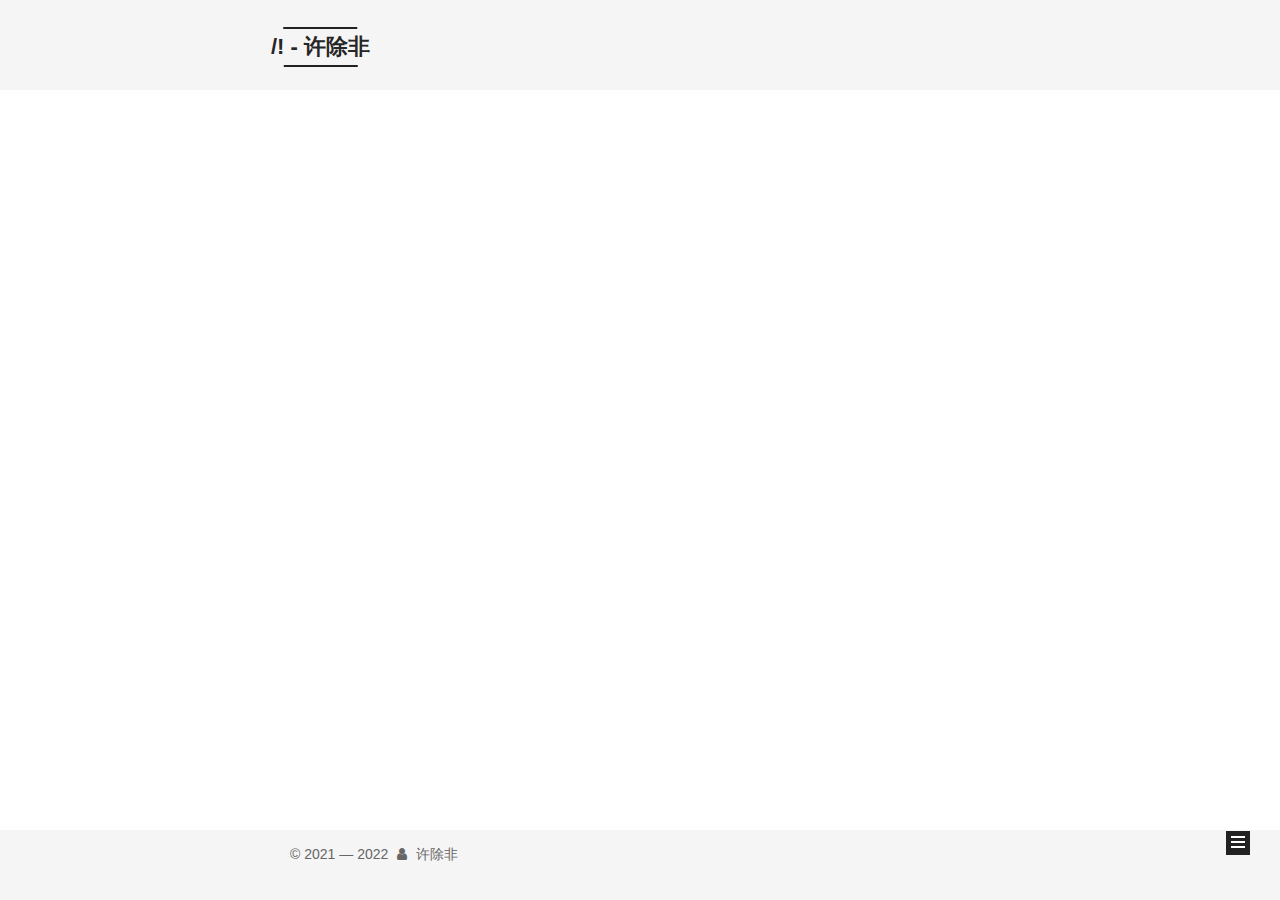
==== commit 82c90825: "Site updated: 2022-04-05 15:33:32" ====
--- a/archives/index.html
+++ b/archives/index.html
@@ -476,7 +476,7 @@
 
     <footer id="footer" class="footer">
       <div class="footer-inner">
-        <div class="copyright">&copy; 2020 &mdash; <span itemprop="copyrightYear">2021</span>
+        <div class="copyright">&copy; 2021 &mdash; <span itemprop="copyrightYear">2022</span>
   <span class="with-love">
     <i class="fa fa-user"></i>
   </span>
@@ -486,15 +486,7 @@
 </div>
 
 
-  <div class="powered-by">由 <a class="theme-link" target="_blank" href="https://hexo.io">Hexo</a> 强力驱动</div>
-
-
-
-  <span class="post-meta-divider">|</span>
-
-
-
-  <div class="theme-info">主题 &mdash; <a class="theme-link" target="_blank" href="https://github.com/iissnan/hexo-theme-next">NexT.Mist</a> v5.1.4</div>
+
 
 
 
@@ -629,19 +621,6 @@
 
 
 
-
-
-<!-- LOCAL: You can save these files to your site and update links -->
-    
-        
-        <link rel="stylesheet" href="https://aimingoo.github.io/gitmint/style/default.css">
-        <script src="https://aimingoo.github.io/gitmint/dist/gitmint.browser.js"></script>
-    
-<!-- END LOCAL -->
-
-    
-
-    
 
 
 
--- a/css/main.css
+++ b/css/main.css
@@ -1942,7 +1942,7 @@
   width: 4px;
   height: 4px;
   border-radius: 50%;
-  background: #ff50ff;
+  background: #472fbd;
 }
 .links-of-blogroll {
   font-size: 13px;
@@ -2327,19 +2327,6 @@
 .theme-next .this_ua.browser.QQBrowser {
   background-color: #78ace9 !important;
   border-color: #4cae4c !important;
-}
-#gitment-display-button {
-  display: inline-block;
-  padding: 0 15px;
-  color: #0a9caf;
-  cursor: pointer;
-  font-size: 14px;
-  border: 1px solid #0a9caf;
-  border-radius: 4px;
-}
-#gitment-display-button:hover {
-  color: #fff;
-  background: #0a9caf;
 }
 .post-spread {
   margin-top: 20px;
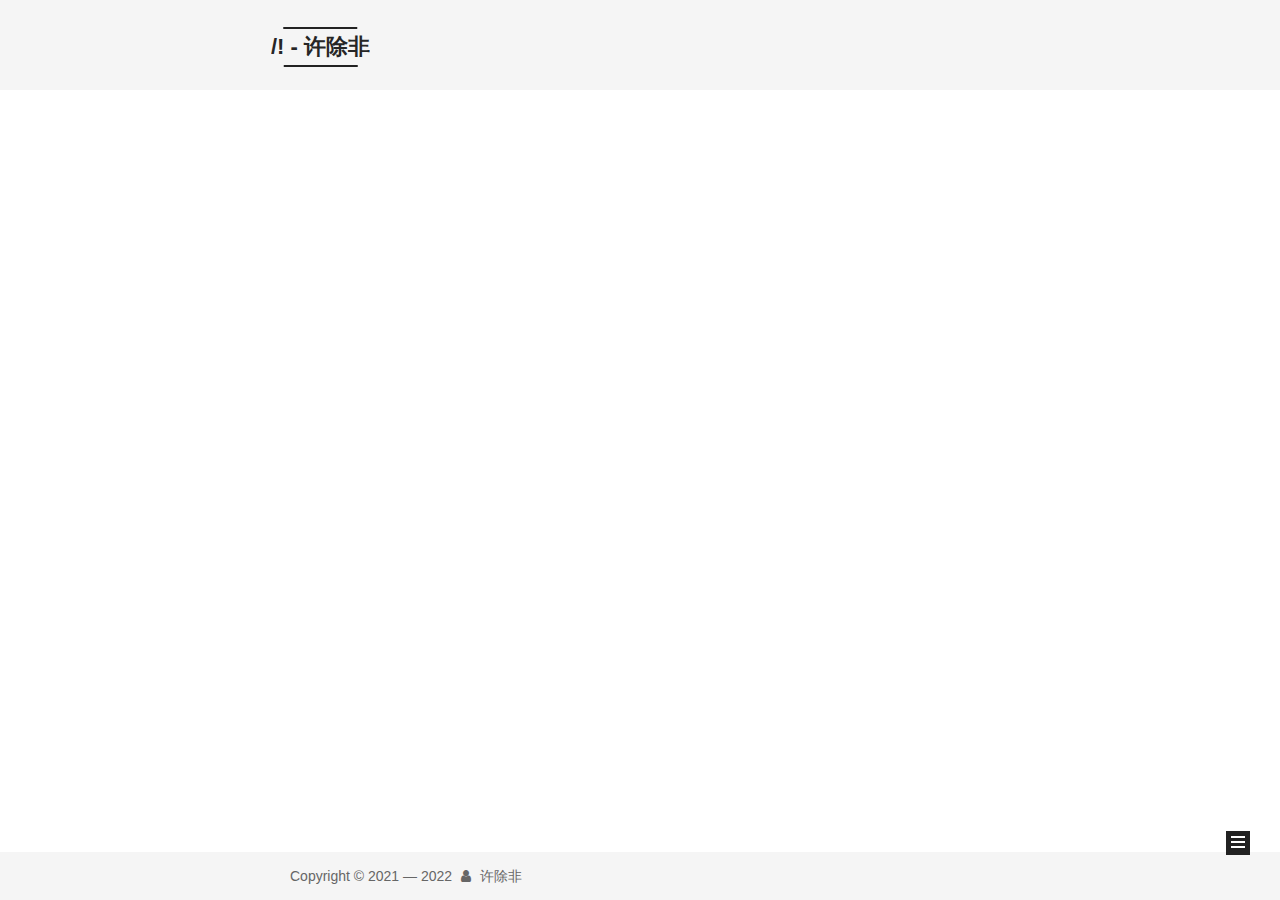
==== commit 73987920: "Site updated: 2022-04-05 15:34:37" ====
--- a/archives/index.html
+++ b/archives/index.html
@@ -476,7 +476,7 @@
 
     <footer id="footer" class="footer">
       <div class="footer-inner">
-        <div class="copyright">&copy; 2021 &mdash; <span itemprop="copyrightYear">2022</span>
+        <div class="copyright">Copyright &copy; 2021 &mdash; <span itemprop="copyrightYear">2022</span>
   <span class="with-love">
     <i class="fa fa-user"></i>
   </span>
@@ -484,6 +484,8 @@
 
   
 </div>
+
+
 
 
 
--- a/css/main.css
+++ b/css/main.css
@@ -453,7 +453,7 @@
   }
 }
 .main {
-  padding-bottom: 150px;
+  padding-bottom: 125px;
 }
 .main-inner {
   margin: 0 auto;
@@ -469,7 +469,7 @@
   left: 0;
   bottom: 0;
   width: 100%;
-  min-height: 50px;
+  min-height: 25px;
 }
 .footer-inner {
   box-sizing: border-box;
@@ -1942,7 +1942,7 @@
   width: 4px;
   height: 4px;
   border-radius: 50%;
-  background: #472fbd;
+  background: #ffbdba;
 }
 .links-of-blogroll {
   font-size: 13px;
